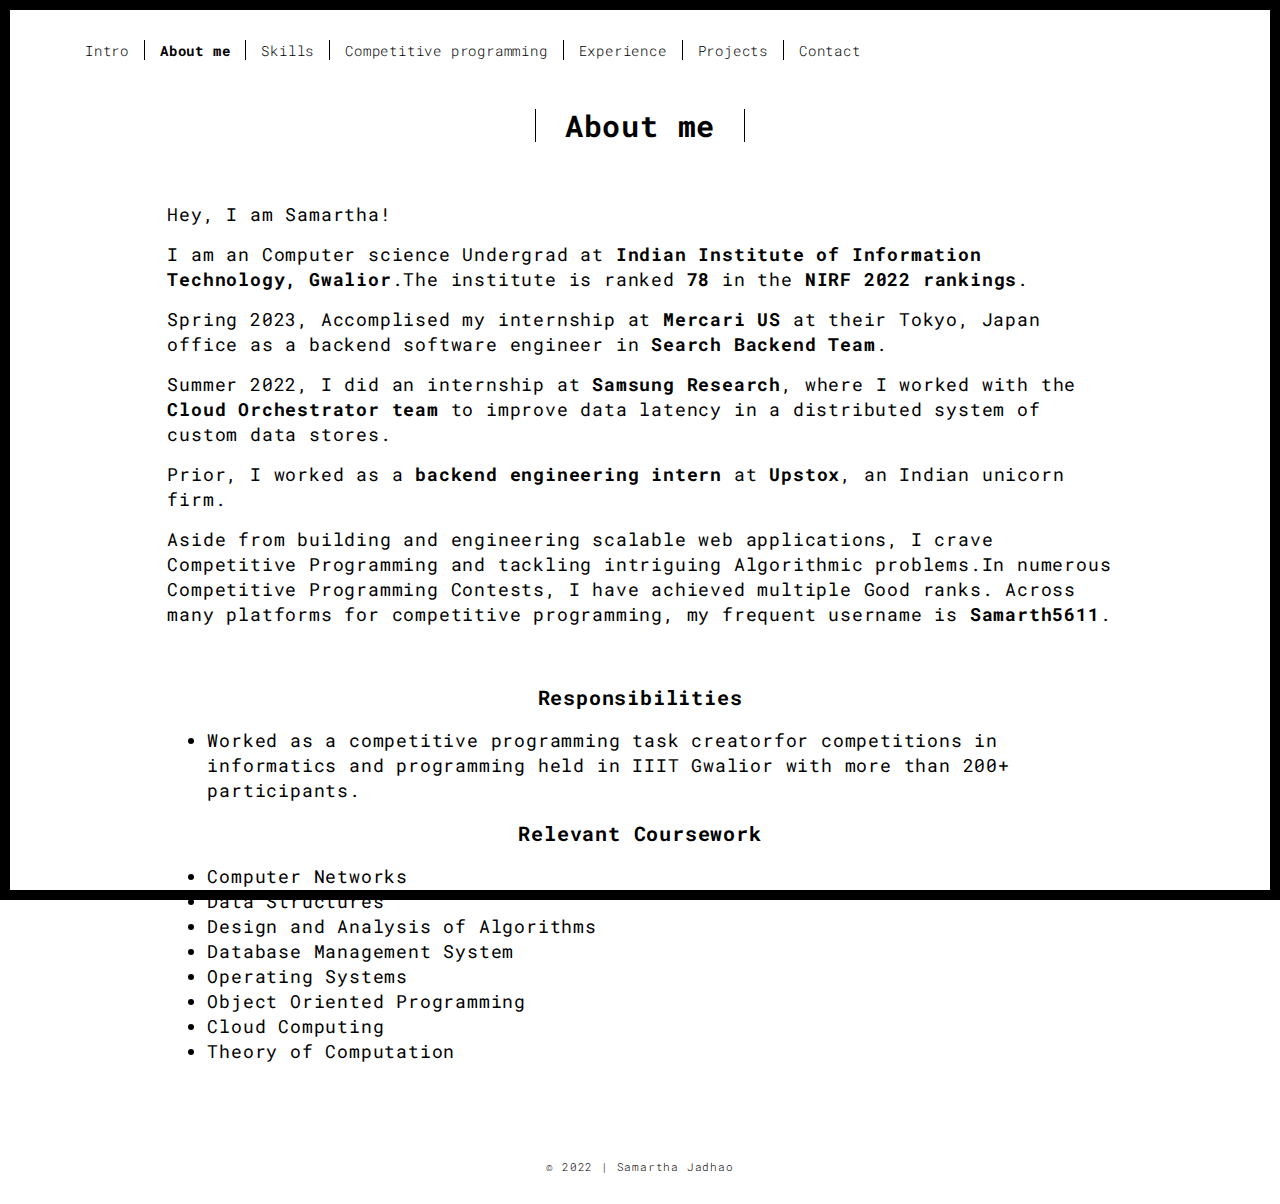
==== about.html @ 67b8d2df "removed CNAME" ====
<!DOCTYPE html>
<html lang="en">

<head>
  <meta charset="UTF-8">
  <meta content="IE=edge" http-equiv="X-UA-Compatible">
  <meta content="width=device-width,initial-scale=1" name="viewport">
  <meta content="description" name="description">
  <meta name="google" content="notranslate" />
  <meta content="Mashup templates have been developped by Orson.io team" name="author">

  <!-- Disable tap highlight on IE -->
  <meta name="msapplication-tap-highlight" content="no">

  <link rel="apple-touch-icon" sizes="180x180" href="./assets/apple-icon-180x180.png">
  <link href="./assets/favicon.ico" rel="icon">

  <title>Samartha's Portfolio</title>
  <link rel="icon" href="https://api.iconify.design/mdi/alpha-s-box.svg">

  <link href="./main.3f6952e4.css" rel="stylesheet">
</head>

<body class="">
  <div id="site-border-left"></div>
  <div id="site-border-right"></div>
  <div id="site-border-top"></div>
  <div id="site-border-bottom"></div>
  <!-- Add your content of header -->
  <header>
    <nav class="navbar  navbar-fixed-top navbar-default">
      <div class="container">
        <button type="button" class="navbar-toggle collapsed" data-toggle="collapse" data-target="#navbar-collapse"
          aria-expanded="false">
          <span class="sr-only">Toggle navigation</span>
          <span class="icon-bar"></span>
          <span class="icon-bar"></span>
          <span class="icon-bar"></span>
        </button>

        <div class="collapse navbar-collapse" id="navbar-collapse">
          <ul class="nav navbar-nav ">
            <li><a href="./index.html" title="">Intro</a></li>
            <li><a href="./about.html" title="">About me</a></li>
            <li><a href="./skills.html" title="">Skills</a></li>
            <li><a href="./achievement.html" title="">Competitive programming</a></li>
            <li><a href="./works.html" title="">Experience</a></li>
            <li><a href="./Projects.html" title="">Projects</a></li>
            <li><a href="./contact.html" title=""> Contact</a></li>
          </ul>
        </div>
      </div>
    </nav>
  </header>

  <div class="section-container">
    <div class="container">
      <div class="row">
        <div class="col-xs-12">
          <div class="section-container-spacer text-center">
            <h1 class="h2">About me</h1>
          </div>

          <div class="row">
            <div class="col-md-10 col-md-offset-1">
              <!-- <div class="row"> -->
              <!-- <div class="col-xs-12 col-md-6"> -->
              <p class="about-content">Hey, I am Samartha!</p>

              <p class="about-content">I am an Computer science Undergrad at <strong><a
                    href="https://www.iiitm.ac.in/index.php/en/">Indian Institute of Information
                    Technology, Gwalior</a></strong>.The
                institute is ranked <strong>78</strong> in the <strong><a
                    href="https://www.nirfindia.org/2022/EngineeringRanking.html">NIRF 2022 rankings</a></strong>.</p>


              <p class="about-content">Spring 2023, Accomplised my internship at <strong><a
                    href="https://www.mercari.com/" title="">Mercari US</a></strong> at their Tokyo, Japan office
                as a backend software engineer in <strong>Search Backend Team</strong>.</p>

              <p class="about-content">Summer 2022, I did an internship at <strong><a
                    href="https://research.samsung.com/" title="">Samsung Research</a></strong>,
                where I worked with the <strong>Cloud Orchestrator team</strong> to improve data latency in a
                distributed system of custom data
                stores.</p>

              <p class="about-content">
                Prior, I worked as a <strong>backend engineering intern</strong> at <strong><a
                    href="https://upstox.com/">Upstox</a></strong>, an Indian unicorn firm.
              </p>

              <p class="about-content">Aside from building and engineering scalable web applications, I crave
                Competitive Programming and tackling intriguing
                Algorithmic problems.In numerous Competitive Programming Contests, I have achieved multiple Good
                ranks.
                Across many platforms for competitive
                programming, my frequent username is <strong>Samarth5611</strong>.</p>

              <!-- <p class="about-content">I actually love reading <strong><a
                    href="https://myanimelist.net/profile/samarth5611">Manga</a></strong> and watching
                <strong><a href="https://myanimelist.net/profile/samarth5611">Anime</a></strong> in my free time!
              </p> -->
              <br>
              <h3 class="courses">Responsibilities</h3>
              <ul class="about-content">
                <li>Worked as a competitive
                  programming task creatorfor
                  competitions in informatics and
                  programming held in IIIT Gwalior
                  with more than 200+ participants.</li>
              </ul>

              <h3 class="courses">Relevant Coursework</h3>
              <ul class="about-content">
                <li>Computer Networks</li>
                <li>Data Structures</li>
                <li>Design and Analysis of Algorithms</li>
                <li>Database Management System</li>
                <li>Operating Systems</li>
                <li>Object Oriented Programming</li>
                <li>Cloud Computing</li>
                <li>Theory of Computation</li>
              </ul>
            </div>
          </div>
        </div>


      </div>
    </div>
  </div>
  </div>


  <footer class="footer-container text-center">
    <div class="container">
      <div class="row">
        <div class="col-xs-12">
          <p>© 2022 | Samartha Jadhao
        </div>
      </div>
    </div>
  </footer>

  <script>
    document.addEventListener("DOMContentLoaded", function (event) {
      navActivePage();
    });
  </script>

  <!-- Google Analytics: change UA-XXXXX-X to be your site's ID 

<script>
  (function (i, s, o, g, r, a, m) {
    i['GoogleAnalyticsObject'] = r; i[r] = i[r] || function () {
      (i[r].q = i[r].q || []).push(arguments)
    }, i[r].l = 1 * new Date(); a = s.createElement(o),
      m = s.getElementsByTagName(o)[0]; a.async = 1; a.src = g; m.parentNode.insertBefore(a, m)
  })(window, document, 'script', '//www.google-analytics.com/analytics.js', 'ga');
  ga('create', 'UA-XXXXX-X', 'auto');
  ga('send', 'pageview');
</script>

-->
  <script type="text/javascript" src="./main.70a66962.js"></script>
</body>

</html>
---- main.3f6952e4.css ----
@import url(https://fonts.googleapis.com/css?family=Roboto:900|Roboto+Mono:300,400,700);
@import url(https://maxcdn.bootstrapcdn.com/font-awesome/4.7.0/css/font-awesome.min.css);
@import url('https://fonts.googleapis.com/css2?family=Roboto+Condensed&display=swap');
@import url('https://fonts.googleapis.com/css2?family=Arvo&display=swap');
@import url('https://fonts.googleapis.com/css2?family=Cormorant+Garamond:wght@700&display=swap');
@import url('https://fonts.googleapis.com/css2?family=Bungee&display=swap');
@import url('https://fonts.googleapis.com/css2?family=Special+Elite&display=swap');
@import url('https://fonts.googleapis.com/css2?family=Playfair+Display&display=swap');

/*!
 * Bootstrap v3.3.7 (http://getbootstrap.com)
 * Copyright 2011-2016 Twitter, Inc.
 * Licensed under MIT (https://github.com/twbs/bootstrap/blob/master/LICENSE)
 */
/*! normalize.css v3.0.3 | MIT License | github.com/necolas/normalize.css */
html {
        font-family: sans-serif;
        -ms-text-size-adjust: 100%;
        -webkit-text-size-adjust: 100%
}

.courses {
        text-align: center;
}

#super {
        vertical-align: super;
        font-size: medium;
}

.competitive_programming_bullet_points {
        font-size: large;
        font-weight: 400;
        align-content: center;
        line-height: 1.2;
}

.competitive_programming_icons {
        text-align: center;
        font-size: 120%;
        font-weight: 500;
}


body {
        margin: 0
}

h3.competitive_programming {
        align-content: center;
        text-align: center;
        font-size: 300%;
        margin: 0%;
}

.quote {
        font-size: 300%;
        line-height: 1.2;
        font-family: 'Playfair Display', serif;
        text-align: center;
        margin-top: 5%;
        margin-bottom: 5%;
        margin-right: 1%;
        margin-left: 1%;
}

article,
aside,
details,
figcaption,
figure,
footer,
header,
hgroup,
main,
menu,
nav,
section,
summary {
        display: block
}

audio,
canvas,
progress,
video {
        display: inline-block;
        vertical-align: baseline
}

#lab_social_icon_footer {
        padding: 40px 0;
        width: 100%;
        height: max-content;
}

#lab_social_icon_footer a {
        color: black;
}

#lab_social_icon_footer .social:hover {
        -webkit-transform: scale(1.1);
        -moz-transform: scale(1.1);
        -o-transform: scale(1.1);
}

#lab_social_icon_footer .social {
        -webkit-transform: scale(0.8);
        /* Browser Variations: */

        -moz-transform: scale(0.8);
        -o-transform: scale(0.8);
        -webkit-transition-duration: 0.5s;
        -moz-transition-duration: 0.5s;
        -o-transition-duration: 0.5s;
}

/*
    Multicoloured Hover Variations
*/

/* #lab_social_icon_footer #social-fb:hover {
        color: #3B5998;
}

#lab_social_icon_footer #social-tw:hover {
        color: #4099FF;
}

#lab_social_icon_footer #social-gp:hover {
        color: #d34836;
}

#lab_social_icon_footer #social-em:hover {
        color: #f39c12;
} */

audio:not([controls]) {
        display: none;
        height: 0
}

[hidden],
template {
        display: none
}

a {
        background-color: transparent
}

a:active,
a:hover {
        outline: 0
}

abbr[title] {
        border-bottom: 1px dotted
}

b,
strong {
        font-weight: 700
}

dfn {
        font-style: italic
}

h1 {
        font-size: 2em;
        margin: .67em 0
}

mark {
        background: #ff0;
        color: #000
}

small {
        font-size: 80%
}

sub,
sup {
        font-size: 75%;
        line-height: 0;
        position: relative;
        vertical-align: baseline
}

sup {
        top: -.5em
}

sub {
        bottom: -.25em
}

img {
        border: 0
}

svg:not(:root) {
        overflow: hidden
}

figure {
        margin: 1em 40px
}

hr {
        box-sizing: content-box;
        height: 0
}

pre {
        overflow: auto
}

code,
kbd,
pre,
samp {
        font-family: monospace, monospace;
        font-size: 1em
}

button,
input,
optgroup,
select,
textarea {
        color: inherit;
        font: inherit;
        margin: 0
}

button {
        overflow: visible
}

button,
select {
        text-transform: none
}

button,
html input[type=button],
input[type=reset],
input[type=submit] {
        -webkit-appearance: button;
        cursor: pointer
}

button[disabled],
html input[disabled] {
        cursor: default
}

button::-moz-focus-inner,
input::-moz-focus-inner {
        border: 0;
        padding: 0
}

input {
        line-height: normal
}

input[type=checkbox],
input[type=radio] {
        box-sizing: border-box;
        padding: 0
}

input[type=number]::-webkit-inner-spin-button,
input[type=number]::-webkit-outer-spin-button {
        height: auto
}

input[type=search] {
        -webkit-appearance: textfield;
        box-sizing: content-box
}

input[type=search]::-webkit-search-cancel-button,
input[type=search]::-webkit-search-decoration {
        -webkit-appearance: none
}

fieldset {
        border: 1px solid silver;
        margin: 0 2px;
        padding: .35em .625em .75em
}

textarea {
        overflow: auto
}

optgroup {
        font-weight: 700
}

table {
        border-collapse: collapse;
        border-spacing: 0
}

td,
th {
        padding: 0
}

/*! Source: https://github.com/h5bp/html5-boilerplate/blob/master/src/css/main.css */
@media print {

        *,
        :after,
        :before {
                background: transparent !important;
                color: #000 !important;
                box-shadow: none !important;
                text-shadow: none !important
        }

        a,
        a:visited {
                text-decoration: underline
        }

        a[href]:after {
                content: " (" attr(href) ")"
        }

        abbr[title]:after {
                content: " (" attr(title) ")"
        }

        a[href^="#"]:after,
        a[href^="javascript:"]:after {
                content: ""
        }

        blockquote,
        pre {
                border: 1px solid #999;
                page-break-inside: avoid
        }

        thead {
                display: table-header-group
        }

        img,
        tr {
                page-break-inside: avoid
        }

        img {
                max-width: 100% !important
        }

        h2,
        h3,
        p {
                orphans: 3;
                widows: 3
        }

        h2,
        h3 {
                page-break-after: avoid
        }

        .navbar {
                display: none
        }

        .btn>.caret,
        .dropup>.btn>.caret {
                border-top-color: #000 !important
        }

        .label {
                border: 1px solid #000
        }

        .table {
                border-collapse: collapse !important
        }

        .table td,
        .table th {
                background-color: #fff !important
        }

        .table-bordered td,
        .table-bordered th {
                border: 1px solid #ddd !important
        }
}

*,
:after,
:before {
        -webkit-box-sizing: border-box;
        -moz-box-sizing: border-box;
        box-sizing: border-box
}

html {
        font-size: 10px;
        -webkit-tap-highlight-color: transparent
}

body {
        font-family: Roboto Mono, Helvetica, Arial, sans-serif;
        font-size: 11px;
        line-height: 1.78;
        color: #000;
        background-color: #fff
}

button,
input,
select,
textarea {
        font-family: inherit;
        font-size: inherit;
        line-height: inherit
}

a {
        color: #001aff;
        text-decoration: none
}

a:focus,
a:hover {
        color: #0012b3;
        text-decoration: underline
}

a:focus {
        outline: 5px auto -webkit-focus-ring-color;
        outline-offset: -2px
}

figure {
        margin: 0
}

img {
        vertical-align: middle
}

.img-responsive {
        display: block;
        max-width: 100%;
        height: auto
}

.img-rounded {
        border-radius: 0
}

.img-thumbnail {
        padding: 4px;
        line-height: 1.78;
        background-color: #fff;
        border: 1px solid #ddd;
        border-radius: 0;
        -webkit-transition: all .2s ease-in-out;
        -o-transition: all .2s ease-in-out;
        transition: all .2s ease-in-out;
        display: inline-block;
        max-width: 100%;
        height: auto
}

.img-circle {
        border-radius: 50%
}

hr {
        margin-top: 19px;
        margin-bottom: 19px;
        border: 0;
        border-top: 1px solid #eee
}

.sr-only {
        position: absolute;
        width: 1px;
        height: 1px;
        margin: -1px;
        padding: 0;
        overflow: hidden;
        clip: rect(0, 0, 0, 0);
        border: 0
}

.sr-only-focusable:active,
.sr-only-focusable:focus {
        position: static;
        width: auto;
        height: auto;
        margin: 0;
        overflow: visible;
        clip: auto
}

[role=button] {
        cursor: pointer
}

.h1,
.h2,
.h3,
.h4,
.h5,
.h6,
h1,
h2,
h3,
h4,
h5,
h6 {
        font-family: Roboto Mono, Helvetica, Arial, sans-serif;
        font-weight: 700;
        line-height: 1.1;
        color: #000
}



.h1 .small,
.h1 small,
.h2 .small,
.h2 small,
.h3 .small,
.h3 small,
.h4 .small,
.h4 small,
.h5 .small,
.h5 small,
.h6 .small,
.h6 small,
h1 .small,
h1 small,
h2 .small,
h2 small,
h3 .small,
h3 small,
h4 .small,
h4 small,
h5 .small,
h5 small,
h6 .small,
h6 small {
        font-weight: 400;
        line-height: 1;
        color: #777
}

.h1,
.h2,
.h3,
h1,
h2,
h3 {
        margin-top: 19px;
        margin-bottom: 9.5px
}

.h1 .small,
.h1 small,
.h2 .small,
.h2 small,
.h3 .small,
.h3 small,
h1 .small,
h1 small,
h2 .small,
h2 small,
h3 .small,
h3 small {
        font-size: 65%
}

.h4,
.h5,
.h6,
h4,
h5,
h6 {
        margin-top: 9.5px;
        margin-bottom: 9.5px
}

.h4 .small,
.h4 small,
.h5 .small,
.h5 small,
.h6 .small,
.h6 small,
h4 .small,
h4 small,
h5 .small,
h5 small,
h6 .small,
h6 small {
        font-size: 75%
}

.h1,
h1 {
        font-size: 70px
}

.h2,
h2 {
        font-size: 30px
}

.h3,
h3 {
        font-size: 20px
}

.h4,
.h5,
h4,
h5 {
        font-size: 11px
}

.h6,
h6 {
        font-size: 10px
}

p {
        margin: 0 0 9.5px
}

.lead {
        margin-bottom: 19px;
        font-size: 12px;
        font-weight: 300;
        line-height: 1.4
}

@media (min-width:768px) {
        .lead {
                font-size: 16.5px
        }
}

.small,
small {
        font-size: 90%
}

.mark,
mark {
        background-color: #fcf8e3;
        padding: .2em
}

.text-left {
        text-align: left
}

.text-right {
        text-align: right
}

.text-center {
        text-align: center
}

.text-justify {
        text-align: justify
}

.text-nowrap {
        white-space: nowrap
}

.text-lowercase {
        text-transform: lowercase
}

.initialism,
.text-uppercase {
        text-transform: uppercase
}

.text-capitalize {
        text-transform: capitalize
}

.text-muted {
        color: #777
}

.text-primary {
        color: #001aff
}

a.text-primary:focus,
a.text-primary:hover {
        color: #0015cc
}

.text-success {
        color: #fff
}

a.text-success:focus,
a.text-success:hover {
        color: #e6e6e6
}

.text-info {
        color: #31708f
}

a.text-info:focus,
a.text-info:hover {
        color: #245269
}

.text-warning {
        color: #8a6d3b
}

a.text-warning:focus,
a.text-warning:hover {
        color: #66512c
}

.text-danger {
        color: #fff
}

a.text-danger:focus,
a.text-danger:hover {
        color: #e6e6e6
}

.bg-primary {
        color: #fff;
        background-color: #001aff
}

a.bg-primary:focus,
a.bg-primary:hover {
        background-color: #0015cc
}

.bg-success,
a.bg-success:focus,
a.bg-success:hover {
        background-color: #000
}

.bg-info {
        background-color: #d9edf7
}

a.bg-info:focus,
a.bg-info:hover {
        background-color: #afd9ee
}

.bg-warning {
        background-color: #fcf8e3
}

a.bg-warning:focus,
a.bg-warning:hover {
        background-color: #f7ecb5
}

.bg-danger {
        background-color: red
}

a.bg-danger:focus,
a.bg-danger:hover {
        background-color: #c00
}

.page-header {
        padding-bottom: 8.5px;
        margin: 38px 0 19px;
        border-bottom: 1px solid #eee
}

ol,
ul {
        margin-top: 0;
        margin-bottom: 9.5px
}

ol ol,
ol ul,
ul ol,
ul ul {
        margin-bottom: 0
}

.list-inline,
.list-unstyled {
        padding-left: 0;
        list-style: none
}

.list-inline {
        margin-left: -5px
}

.list-inline>li {
        display: inline-block;
        padding-left: 5px;
        padding-right: 5px
}

dl {
        margin-top: 0;
        margin-bottom: 19px
}

dd,
dt {
        line-height: 1.78
}

dt {
        font-weight: 700
}

dd {
        margin-left: 0
}

.dl-horizontal dd:after,
.dl-horizontal dd:before {
        content: " ";
        display: table
}

.dl-horizontal dd:after {
        clear: both
}

@media (min-width:768px) {
        .dl-horizontal dt {
                float: left;
                width: 160px;
                clear: left;
                text-align: right;
                overflow: hidden;
                text-overflow: ellipsis;
                white-space: nowrap
        }

        .dl-horizontal dd {
                margin-left: 180px
        }
}

abbr[data-original-title],
abbr[title] {
        cursor: help;
        border-bottom: 1px dotted #777
}

.initialism {
        font-size: 90%
}

blockquote {
        padding: 9.5px 19px;
        margin: 0 0 19px;
        font-size: 13.75px;
        border-left: 5px solid #eee
}

blockquote ol:last-child,
blockquote p:last-child,
blockquote ul:last-child {
        margin-bottom: 0
}

blockquote .small,
blockquote footer,
blockquote small {
        display: block;
        font-size: 80%;
        line-height: 1.78;
        color: #777
}

blockquote .small:before,
blockquote footer:before,
blockquote small:before {
        content: "\2014   \A0"
}

.blockquote-reverse,
blockquote.pull-right {
        padding-right: 15px;
        padding-left: 0;
        border-right: 5px solid #eee;
        border-left: 0;
        text-align: right
}

.blockquote-reverse .small:before,
.blockquote-reverse footer:before,
.blockquote-reverse small:before,
blockquote.pull-right .small:before,
blockquote.pull-right footer:before,
blockquote.pull-right small:before {
        content: ""
}

.blockquote-reverse .small:after,
.blockquote-reverse footer:after,
.blockquote-reverse small:after,
blockquote.pull-right .small:after,
blockquote.pull-right footer:after,
blockquote.pull-right small:after {
        content: "\A0   \2014"
}

address {
        margin-bottom: 19px;
        font-style: normal;
        line-height: 1.78
}

code,
kbd,
pre,
samp {
        font-family: Menlo, Monaco, Consolas, Courier New, monospace
}

code {
        color: #c7254e;
        background-color: #f9f2f4
}

code,
kbd {
        padding: 2px 4px;
        font-size: 90%;
        border-radius: 0
}

kbd {
        color: #fff;
        background-color: #333;
        box-shadow: inset 0 -1px 0 rgba(0, 0, 0, .25)
}

kbd kbd {
        padding: 0;
        font-size: 100%;
        font-weight: 700;
        box-shadow: none
}

pre {
        display: block;
        padding: 9px;
        margin: 0 0 9.5px;
        font-size: 10px;
        line-height: 1.78;
        word-break: break-all;
        word-wrap: break-word;
        color: #333;
        background-color: #f5f5f5;
        border: 1px solid #ccc;
        border-radius: 0
}

pre code {
        padding: 0;
        font-size: inherit;
        color: inherit;
        white-space: pre-wrap;
        background-color: transparent;
        border-radius: 0
}

.pre-scrollable {
        max-height: 340px;
        overflow-y: scroll
}

.container {
        margin-right: auto;
        margin-left: auto;
        padding-left: 15px;
        padding-right: 15px
}

.container:after,
.container:before {
        content: " ";
        display: table
}

.container:after {
        clear: both
}

@media (min-width:768px) {
        .container {
                width: 750px
        }
}

@media (min-width:992px) {
        .container {
                width: 970px
        }
}

@media (min-width:1200px) {
        .container {
                width: 1170px
        }
}

.container-fluid {
        margin-right: auto;
        margin-left: auto;
        padding-left: 15px;
        padding-right: 15px
}

.container-fluid:after,
.container-fluid:before {
        content: " ";
        display: table
}

.container-fluid:after {
        clear: both
}

a {
        color: inherit;
        text-decoration: none;
}

a:hover {
        color: inherit;
        text-decoration: underline;
        cursor: pointer;
}

.row {
        margin-left: -15px;
        margin-right: -15px
}

.row:after,
.row:before {
        content: " ";
        display: table
}

.row:after {
        clear: both
}

.col-lg-1,
.col-lg-2,
.col-lg-3,
.col-lg-4,
.col-lg-5,
.col-lg-6,
.col-lg-7,
.col-lg-8,
.col-lg-9,
.col-lg-10,
.col-lg-11,
.col-lg-12,
.col-md-1,
.col-md-2,
.col-md-3,
.col-md-4,
.col-md-5,
.col-md-6,
.col-md-7,
.col-md-8,
.col-md-9,
.col-md-10,
.col-md-11,
.col-md-12,
.col-sm-1,
.col-sm-2,
.col-sm-3,
.col-sm-4,
.col-sm-5,
.col-sm-6,
.col-sm-7,
.col-sm-8,
.col-sm-9,
.col-sm-10,
.col-sm-11,
.col-sm-12,
.col-xs-1,
.col-xs-2,
.col-xs-3,
.col-xs-4,
.col-xs-5,
.col-xs-6,
.col-xs-7,
.col-xs-8,
.col-xs-9,
.col-xs-10,
.col-xs-11,
.col-xs-12 {
        position: relative;
        min-height: 1px;
        padding-left: 15px;
        padding-right: 15px
}

.col-xs-1,
.col-xs-2,
.col-xs-3,
.col-xs-4,
.col-xs-5,
.col-xs-6,
.col-xs-7,
.col-xs-8,
.col-xs-9,
.col-xs-10,
.col-xs-11,
.col-xs-12 {
        float: left
}

.col-xs-1 {
        width: 8.33333%
}

.col-xs-2 {
        width: 16.66667%
}

.col-xs-3 {
        width: 25%
}

.col-xs-4 {
        width: 33.33333%
}

.col-xs-5 {
        width: 41.66667%
}

.col-xs-6 {
        width: 50%
}

.col-xs-7 {
        width: 58.33333%
}

.col-xs-8 {
        width: 66.66667%
}

.col-xs-9 {
        width: 75%
}

.col-xs-10 {
        width: 83.33333%
}

.col-xs-11 {
        width: 91.66667%
}

.col-xs-12 {
        width: 100%
}

.col-xs-pull-0 {
        right: auto
}

.col-xs-pull-1 {
        right: 8.33333%
}

.col-xs-pull-2 {
        right: 16.66667%
}

.col-xs-pull-3 {
        right: 25%
}

.col-xs-pull-4 {
        right: 33.33333%
}

.col-xs-pull-5 {
        right: 41.66667%
}

.col-xs-pull-6 {
        right: 50%
}

.col-xs-pull-7 {
        right: 58.33333%
}

.col-xs-pull-8 {
        right: 66.66667%
}

.col-xs-pull-9 {
        right: 75%
}

.col-xs-pull-10 {
        right: 83.33333%
}

.col-xs-pull-11 {
        right: 91.66667%
}

.col-xs-pull-12 {
        right: 100%
}

.col-xs-push-0 {
        left: auto
}

.col-xs-push-1 {
        left: 8.33333%
}

.col-xs-push-2 {
        left: 16.66667%
}

.col-xs-push-3 {
        left: 25%
}

.col-xs-push-4 {
        left: 33.33333%
}

.col-xs-push-5 {
        left: 41.66667%
}

.col-xs-push-6 {
        left: 50%
}

.col-xs-push-7 {
        left: 58.33333%
}

.col-xs-push-8 {
        left: 66.66667%
}

.col-xs-push-9 {
        left: 75%
}

.col-xs-push-10 {
        left: 83.33333%
}

.col-xs-push-11 {
        left: 91.66667%
}

.col-xs-push-12 {
        left: 100%
}

.col-xs-offset-0 {
        margin-left: 0
}

.col-xs-offset-1 {
        margin-left: 8.33333%
}

.col-xs-offset-2 {
        margin-left: 16.66667%
}

.col-xs-offset-3 {
        margin-left: 25%
}

.col-xs-offset-4 {
        margin-left: 33.33333%
}

.col-xs-offset-5 {
        margin-left: 41.66667%
}

.col-xs-offset-6 {
        margin-left: 50%
}

.col-xs-offset-7 {
        margin-left: 58.33333%
}

.col-xs-offset-8 {
        margin-left: 66.66667%
}

.col-xs-offset-9 {
        margin-left: 75%
}

.col-xs-offset-10 {
        margin-left: 83.33333%
}

.col-xs-offset-11 {
        margin-left: 91.66667%
}

.col-xs-offset-12 {
        margin-left: 100%
}

@media (min-width:768px) {

        .col-sm-1,
        .col-sm-2,
        .col-sm-3,
        .col-sm-4,
        .col-sm-5,
        .col-sm-6,
        .col-sm-7,
        .col-sm-8,
        .col-sm-9,
        .col-sm-10,
        .col-sm-11,
        .col-sm-12 {
                float: left
        }

        .col-sm-1 {
                width: 8.33333%
        }

        .col-sm-2 {
                width: 16.66667%
        }

        .col-sm-3 {
                width: 25%
        }

        .col-sm-4 {
                width: 33.33333%
        }

        .col-sm-5 {
                width: 41.66667%
        }

        .col-sm-6 {
                width: 50%
        }

        .col-sm-7 {
                width: 58.33333%
        }

        .col-sm-8 {
                width: 66.66667%
        }

        .col-sm-9 {
                width: 75%
        }

        .col-sm-10 {
                width: 83.33333%
        }

        .col-sm-11 {
                width: 91.66667%
        }

        .col-sm-12 {
                width: 100%
        }

        .col-sm-pull-0 {
                right: auto
        }

        .col-sm-pull-1 {
                right: 8.33333%
        }

        .col-sm-pull-2 {
                right: 16.66667%
        }

        .col-sm-pull-3 {
                right: 25%
        }

        .col-sm-pull-4 {
                right: 33.33333%
        }

        .col-sm-pull-5 {
                right: 41.66667%
        }

        .col-sm-pull-6 {
                right: 50%
        }

        .col-sm-pull-7 {
                right: 58.33333%
        }

        .col-sm-pull-8 {
                right: 66.66667%
        }

        .col-sm-pull-9 {
                right: 75%
        }

        .col-sm-pull-10 {
                right: 83.33333%
        }

        .col-sm-pull-11 {
                right: 91.66667%
        }

        .col-sm-pull-12 {
                right: 100%
        }

        .col-sm-push-0 {
                left: auto
        }

        .col-sm-push-1 {
                left: 8.33333%
        }

        .col-sm-push-2 {
                left: 16.66667%
        }

        .col-sm-push-3 {
                left: 25%
        }

        .col-sm-push-4 {
                left: 33.33333%
        }

        .col-sm-push-5 {
                left: 41.66667%
        }

        .col-sm-push-6 {
                left: 50%
        }

        .col-sm-push-7 {
                left: 58.33333%
        }

        .col-sm-push-8 {
                left: 66.66667%
        }

        .col-sm-push-9 {
                left: 75%
        }

        .col-sm-push-10 {
                left: 83.33333%
        }

        .col-sm-push-11 {
                left: 91.66667%
        }

        .col-sm-push-12 {
                left: 100%
        }

        .col-sm-offset-0 {
                margin-left: 0
        }

        .col-sm-offset-1 {
                margin-left: 8.33333%
        }

        .col-sm-offset-2 {
                margin-left: 16.66667%
        }

        .col-sm-offset-3 {
                margin-left: 25%
        }

        .col-sm-offset-4 {
                margin-left: 33.33333%
        }

        .col-sm-offset-5 {
                margin-left: 41.66667%
        }

        .col-sm-offset-6 {
                margin-left: 50%
        }

        .col-sm-offset-7 {
                margin-left: 58.33333%
        }

        .col-sm-offset-8 {
                margin-left: 66.66667%
        }

        .col-sm-offset-9 {
                margin-left: 75%
        }

        .col-sm-offset-10 {
                margin-left: 83.33333%
        }

        .col-sm-offset-11 {
                margin-left: 91.66667%
        }

        .col-sm-offset-12 {
                margin-left: 100%
        }
}

@media (min-width:992px) {

        .col-md-1,
        .col-md-2,
        .col-md-3,
        .col-md-4,
        .col-md-5,
        .col-md-6,
        .col-md-7,
        .col-md-8,
        .col-md-9,
        .col-md-10,
        .col-md-11,
        .col-md-12 {
                float: left
        }

        .col-md-1 {
                width: 8.33333%
        }

        .col-md-2 {
                width: 16.66667%
        }

        .col-md-3 {
                width: 25%
        }

        .col-md-4 {
                width: 33.33333%
        }

        .col-md-5 {
                width: 41.66667%
        }

        .col-md-6 {
                width: 50%
        }

        .col-md-7 {
                width: 58.33333%
        }

        .col-md-8 {
                width: 66.66667%
        }

        .col-md-9 {
                width: 75%
        }

        .col-md-10 {
                width: 83.33333%
        }

        .col-md-11 {
                width: 91.66667%
        }

        .col-md-12 {
                width: 100%
        }

        .col-md-pull-0 {
                right: auto
        }

        .col-md-pull-1 {
                right: 8.33333%
        }

        .col-md-pull-2 {
                right: 16.66667%
        }

        .col-md-pull-3 {
                right: 25%
        }

        .col-md-pull-4 {
                right: 33.33333%
        }

        .col-md-pull-5 {
                right: 41.66667%
        }

        .col-md-pull-6 {
                right: 50%
        }

        .col-md-pull-7 {
                right: 58.33333%
        }

        .col-md-pull-8 {
                right: 66.66667%
        }

        .col-md-pull-9 {
                right: 75%
        }

        .col-md-pull-10 {
                right: 83.33333%
        }

        .col-md-pull-11 {
                right: 91.66667%
        }

        .col-md-pull-12 {
                right: 100%
        }

        .col-md-push-0 {
                left: auto
        }

        .col-md-push-1 {
                left: 8.33333%
        }

        .col-md-push-2 {
                left: 16.66667%
        }

        .col-md-push-3 {
                left: 25%
        }

        .col-md-push-4 {
                left: 33.33333%
        }

        .col-md-push-5 {
                left: 41.66667%
        }

        .col-md-push-6 {
                left: 50%
        }

        .col-md-push-7 {
                left: 58.33333%
        }

        .col-md-push-8 {
                left: 66.66667%
        }

        .col-md-push-9 {
                left: 75%
        }

        .col-md-push-10 {
                left: 83.33333%
        }

        .col-md-push-11 {
                left: 91.66667%
        }

        .col-md-push-12 {
                left: 100%
        }

        .col-md-offset-0 {
                margin-left: 0
        }

        .col-md-offset-1 {
                margin-left: 8.33333%
        }

        .col-md-offset-2 {
                margin-left: 16.66667%
        }

        .col-md-offset-3 {
                margin-left: 25%
        }

        .col-md-offset-4 {
                margin-left: 33.33333%
        }

        .col-md-offset-5 {
                margin-left: 41.66667%
        }

        .col-md-offset-6 {
                margin-left: 50%
        }

        .col-md-offset-7 {
                margin-left: 58.33333%
        }

        .col-md-offset-8 {
                margin-left: 66.66667%
        }

        .col-md-offset-9 {
                margin-left: 75%
        }

        .col-md-offset-10 {
                margin-left: 83.33333%
        }

        .col-md-offset-11 {
                margin-left: 91.66667%
        }

        .col-md-offset-12 {
                margin-left: 100%
        }
}

@media (min-width:1200px) {

        .col-lg-1,
        .col-lg-2,
        .col-lg-3,
        .col-lg-4,
        .col-lg-5,
        .col-lg-6,
        .col-lg-7,
        .col-lg-8,
        .col-lg-9,
        .col-lg-10,
        .col-lg-11,
        .col-lg-12 {
                float: left
        }

        .col-lg-1 {
                width: 8.33333%
        }

        .col-lg-2 {
                width: 16.66667%
        }

        .col-lg-3 {
                width: 25%
        }

        .col-lg-4 {
                width: 33.33333%
        }

        .col-lg-5 {
                width: 41.66667%
        }

        .col-lg-6 {
                width: 50%
        }

        .col-lg-7 {
                width: 58.33333%
        }

        .col-lg-8 {
                width: 66.66667%
        }

        .col-lg-9 {
                width: 75%
        }

        .col-lg-10 {
                width: 83.33333%
        }

        .col-lg-11 {
                width: 91.66667%
        }

        .col-lg-12 {
                width: 100%
        }

        .col-lg-pull-0 {
                right: auto
        }

        .col-lg-pull-1 {
                right: 8.33333%
        }

        .col-lg-pull-2 {
                right: 16.66667%
        }

        .col-lg-pull-3 {
                right: 25%
        }

        .col-lg-pull-4 {
                right: 33.33333%
        }

        .col-lg-pull-5 {
                right: 41.66667%
        }

        .col-lg-pull-6 {
                right: 50%
        }

        .col-lg-pull-7 {
                right: 58.33333%
        }

        .col-lg-pull-8 {
                right: 66.66667%
        }

        .col-lg-pull-9 {
                right: 75%
        }

        .col-lg-pull-10 {
                right: 83.33333%
        }

        .col-lg-pull-11 {
                right: 91.66667%
        }

        .col-lg-pull-12 {
                right: 100%
        }

        .col-lg-push-0 {
                left: auto
        }

        .col-lg-push-1 {
                left: 8.33333%
        }

        .col-lg-push-2 {
                left: 16.66667%
        }

        .col-lg-push-3 {
                left: 25%
        }

        .col-lg-push-4 {
                left: 33.33333%
        }

        .col-lg-push-5 {
                left: 41.66667%
        }

        .col-lg-push-6 {
                left: 50%
        }

        .col-lg-push-7 {
                left: 58.33333%
        }

        .col-lg-push-8 {
                left: 66.66667%
        }

        .col-lg-push-9 {
                left: 75%
        }

        .col-lg-push-10 {
                left: 83.33333%
        }

        .col-lg-push-11 {
                left: 91.66667%
        }

        .col-lg-push-12 {
                left: 100%
        }

        .col-lg-offset-0 {
                margin-left: 0
        }

        .col-lg-offset-1 {
                margin-left: 8.33333%
        }

        .col-lg-offset-2 {
                margin-left: 16.66667%
        }

        .col-lg-offset-3 {
                margin-left: 25%
        }

        .col-lg-offset-4 {
                margin-left: 33.33333%
        }

        .col-lg-offset-5 {
                margin-left: 41.66667%
        }

        .col-lg-offset-6 {
                margin-left: 50%
        }

        .col-lg-offset-7 {
                margin-left: 58.33333%
        }

        .col-lg-offset-8 {
                margin-left: 66.66667%
        }

        .col-lg-offset-9 {
                margin-left: 75%
        }

        .col-lg-offset-10 {
                margin-left: 83.33333%
        }

        .col-lg-offset-11 {
                margin-left: 91.66667%
        }

        .col-lg-offset-12 {
                margin-left: 100%
        }
}

table {
        background-color: transparent
}

caption {
        padding-top: 8px;
        padding-bottom: 8px;
        color: #777
}

caption,
th {
        text-align: left
}

.table {
        width: 100%;
        max-width: 100%;
        margin-bottom: 19px
}

.table>tbody>tr>td,
.table>tbody>tr>th,
.table>tfoot>tr>td,
.table>tfoot>tr>th,
.table>thead>tr>td,
.table>thead>tr>th {
        padding: 8px;
        line-height: 1.78;
        vertical-align: top;
        border-top: 1px solid #ddd
}

.table>thead>tr>th {
        vertical-align: bottom;
        border-bottom: 2px solid #ddd
}

.table>caption+thead>tr:first-child>td,
.table>caption+thead>tr:first-child>th,
.table>colgroup+thead>tr:first-child>td,
.table>colgroup+thead>tr:first-child>th,
.table>thead:first-child>tr:first-child>td,
.table>thead:first-child>tr:first-child>th {
        border-top: 0
}

.table>tbody+tbody {
        border-top: 2px solid #ddd
}

.table .table {
        background-color: #fff
}

.table-condensed>tbody>tr>td,
.table-condensed>tbody>tr>th,
.table-condensed>tfoot>tr>td,
.table-condensed>tfoot>tr>th,
.table-condensed>thead>tr>td,
.table-condensed>thead>tr>th {
        padding: 5px
}

.table-bordered,
.table-bordered>tbody>tr>td,
.table-bordered>tbody>tr>th,
.table-bordered>tfoot>tr>td,
.table-bordered>tfoot>tr>th,
.table-bordered>thead>tr>td,
.table-bordered>thead>tr>th {
        border: 1px solid #ddd
}

.table-bordered>thead>tr>td,
.table-bordered>thead>tr>th {
        border-bottom-width: 2px
}

.table-striped>tbody>tr:nth-of-type(odd) {
        background-color: #f9f9f9
}

.table-hover>tbody>tr:hover {
        background-color: #f5f5f5
}

table col[class*=col-] {
        position: static;
        float: none;
        display: table-column
}

table td[class*=col-],
table th[class*=col-] {
        position: static;
        float: none;
        display: table-cell
}

.table>tbody>tr.active>td,
.table>tbody>tr.active>th,
.table>tbody>tr>td.active,
.table>tbody>tr>th.active,
.table>tfoot>tr.active>td,
.table>tfoot>tr.active>th,
.table>tfoot>tr>td.active,
.table>tfoot>tr>th.active,
.table>thead>tr.active>td,
.table>thead>tr.active>th,
.table>thead>tr>td.active,
.table>thead>tr>th.active {
        background-color: #f5f5f5
}

.table-hover>tbody>tr.active:hover>td,
.table-hover>tbody>tr.active:hover>th,
.table-hover>tbody>tr:hover>.active,
.table-hover>tbody>tr>td.active:hover,
.table-hover>tbody>tr>th.active:hover {
        background-color: #e8e8e8
}

.table-hover>tbody>tr.success:hover>td,
.table-hover>tbody>tr.success:hover>th,
.table-hover>tbody>tr:hover>.success,
.table-hover>tbody>tr>td.success:hover,
.table-hover>tbody>tr>th.success:hover,
.table>tbody>tr.success>td,
.table>tbody>tr.success>th,
.table>tbody>tr>td.success,
.table>tbody>tr>th.success,
.table>tfoot>tr.success>td,
.table>tfoot>tr.success>th,
.table>tfoot>tr>td.success,
.table>tfoot>tr>th.success,
.table>thead>tr.success>td,
.table>thead>tr.success>th,
.table>thead>tr>td.success,
.table>thead>tr>th.success {
        background-color: #000
}

.table>tbody>tr.info>td,
.table>tbody>tr.info>th,
.table>tbody>tr>td.info,
.table>tbody>tr>th.info,
.table>tfoot>tr.info>td,
.table>tfoot>tr.info>th,
.table>tfoot>tr>td.info,
.table>tfoot>tr>th.info,
.table>thead>tr.info>td,
.table>thead>tr.info>th,
.table>thead>tr>td.info,
.table>thead>tr>th.info {
        background-color: #d9edf7
}

.table-hover>tbody>tr.info:hover>td,
.table-hover>tbody>tr.info:hover>th,
.table-hover>tbody>tr:hover>.info,
.table-hover>tbody>tr>td.info:hover,
.table-hover>tbody>tr>th.info:hover {
        background-color: #c4e3f3
}

.table>tbody>tr.warning>td,
.table>tbody>tr.warning>th,
.table>tbody>tr>td.warning,
.table>tbody>tr>th.warning,
.table>tfoot>tr.warning>td,
.table>tfoot>tr.warning>th,
.table>tfoot>tr>td.warning,
.table>tfoot>tr>th.warning,
.table>thead>tr.warning>td,
.table>thead>tr.warning>th,
.table>thead>tr>td.warning,
.table>thead>tr>th.warning {
        background-color: #fcf8e3
}

.table-hover>tbody>tr.warning:hover>td,
.table-hover>tbody>tr.warning:hover>th,
.table-hover>tbody>tr:hover>.warning,
.table-hover>tbody>tr>td.warning:hover,
.table-hover>tbody>tr>th.warning:hover {
        background-color: #faf2cc
}

.table>tbody>tr.danger>td,
.table>tbody>tr.danger>th,
.table>tbody>tr>td.danger,
.table>tbody>tr>th.danger,
.table>tfoot>tr.danger>td,
.table>tfoot>tr.danger>th,
.table>tfoot>tr>td.danger,
.table>tfoot>tr>th.danger,
.table>thead>tr.danger>td,
.table>thead>tr.danger>th,
.table>thead>tr>td.danger,
.table>thead>tr>th.danger {
        background-color: red
}

.table-hover>tbody>tr.danger:hover>td,
.table-hover>tbody>tr.danger:hover>th,
.table-hover>tbody>tr:hover>.danger,
.table-hover>tbody>tr>td.danger:hover,
.table-hover>tbody>tr>th.danger:hover {
        background-color: #e60000
}

.table-responsive {
        overflow-x: auto;
        min-height: .01%
}

@media screen and (max-width:767px) {
        .table-responsive {
                width: 100%;
                margin-bottom: 14.25px;
                overflow-y: hidden;
                -ms-overflow-style: -ms-autohiding-scrollbar;
                border: 1px solid #ddd
        }

        .table-responsive>.table {
                margin-bottom: 0
        }

        .table-responsive>.table>tbody>tr>td,
        .table-responsive>.table>tbody>tr>th,
        .table-responsive>.table>tfoot>tr>td,
        .table-responsive>.table>tfoot>tr>th,
        .table-responsive>.table>thead>tr>td,
        .table-responsive>.table>thead>tr>th {
                white-space: nowrap
        }

        .table-responsive>.table-bordered {
                border: 0
        }

        .table-responsive>.table-bordered>tbody>tr>td:first-child,
        .table-responsive>.table-bordered>tbody>tr>th:first-child,
        .table-responsive>.table-bordered>tfoot>tr>td:first-child,
        .table-responsive>.table-bordered>tfoot>tr>th:first-child,
        .table-responsive>.table-bordered>thead>tr>td:first-child,
        .table-responsive>.table-bordered>thead>tr>th:first-child {
                border-left: 0
        }

        .table-responsive>.table-bordered>tbody>tr>td:last-child,
        .table-responsive>.table-bordered>tbody>tr>th:last-child,
        .table-responsive>.table-bordered>tfoot>tr>td:last-child,
        .table-responsive>.table-bordered>tfoot>tr>th:last-child,
        .table-responsive>.table-bordered>thead>tr>td:last-child,
        .table-responsive>.table-bordered>thead>tr>th:last-child {
                border-right: 0
        }

        .table-responsive>.table-bordered>tbody>tr:last-child>td,
        .table-responsive>.table-bordered>tbody>tr:last-child>th,
        .table-responsive>.table-bordered>tfoot>tr:last-child>td,
        .table-responsive>.table-bordered>tfoot>tr:last-child>th {
                border-bottom: 0
        }
}

fieldset {
        margin: 0;
        min-width: 0
}

fieldset,
legend {
        padding: 0;
        border: 0
}

legend {
        display: block;
        width: 100%;
        margin-bottom: 19px;
        font-size: 16.5px;
        line-height: inherit;
        color: #333;
        border-bottom: 1px solid #e5e5e5
}

label {
        display: inline-block;
        max-width: 100%;
        margin-bottom: 5px;
        font-weight: 700
}

input[type=search] {
        -webkit-box-sizing: border-box;
        -moz-box-sizing: border-box;
        box-sizing: border-box
}

input[type=checkbox],
input[type=radio] {
        margin: 4px 0 0;
        margin-top: 1px\9;
        line-height: normal
}

input[type=file] {
        display: block
}

input[type=range] {
        display: block;
        width: 100%
}

select[multiple],
select[size] {
        height: auto
}

input[type=checkbox]:focus,
input[type=file]:focus,
input[type=radio]:focus {
        outline: 5px auto -webkit-focus-ring-color;
        outline-offset: -2px
}

output {
        padding-top: 9px
}

.form-control,
output {
        display: block;
        font-size: 11px;
        line-height: 1.78;
        color: #555
}

.form-control {
        width: 100%;
        height: 40px;
        padding: 8px 14px;
        background-color: #fff;
        background-image: none;
        border: 1px solid #000;
        border-radius: 0;
        -webkit-box-shadow: inset 0 1px 1px rgba(0, 0, 0, .075);
        box-shadow: inset 0 1px 1px rgba(0, 0, 0, .075);
        -webkit-transition: border-color .15s ease-in-out, box-shadow .15s ease-in-out;
        -o-transition: border-color ease-in-out .15s, box-shadow ease-in-out .15s;
        transition: border-color .15s ease-in-out, box-shadow .15s ease-in-out
}

.form-control:focus {
        border-color: #66afe9;
        -webkit-box-shadow: inset 0 1px 1px rgba(0, 0, 0, .075), 0 0 8px rgba(102, 175, 233, .6);
        box-shadow: inset 0 1px 1px rgba(0, 0, 0, .075), 0 0 8px rgba(102, 175, 233, .6)
}

.form-control::-moz-placeholder {
        color: #999;
        opacity: 1
}

.form-control:-ms-input-placeholder {
        color: #999
}

.form-control::-webkit-input-placeholder {
        color: #999
}

.form-control::-ms-expand {
        border: 0;
        background-color: transparent
}

.form-control[disabled],
.form-control[readonly],
fieldset[disabled] .form-control {
        background-color: #eee;
        opacity: 1
}

.form-control[disabled],
fieldset[disabled] .form-control {
        cursor: not-allowed
}

textarea.form-control {
        height: auto
}

input[type=search] {
        -webkit-appearance: none
}

@media screen and (-webkit-min-device-pixel-ratio:0) {

        input[type=date].form-control,
        input[type=datetime-local].form-control,
        input[type=month].form-control,
        input[type=time].form-control {
                line-height: 40px
        }

        .input-group-sm>.input-group-btn>input[type=date].btn,
        .input-group-sm>.input-group-btn>input[type=datetime-local].btn,
        .input-group-sm>.input-group-btn>input[type=month].btn,
        .input-group-sm>.input-group-btn>input[type=time].btn,
        .input-group-sm>input[type=date].form-control,
        .input-group-sm>input[type=date].input-group-addon,
        .input-group-sm>input[type=datetime-local].form-control,
        .input-group-sm>input[type=datetime-local].input-group-addon,
        .input-group-sm>input[type=month].form-control,
        .input-group-sm>input[type=month].input-group-addon,
        .input-group-sm>input[type=time].form-control,
        .input-group-sm>input[type=time].input-group-addon,
        .input-group-sm input[type=date],
        .input-group-sm input[type=datetime-local],
        .input-group-sm input[type=month],
        .input-group-sm input[type=time],
        input[type=date].input-sm,
        input[type=datetime-local].input-sm,
        input[type=month].input-sm,
        input[type=time].input-sm {
                line-height: 27px
        }

        .input-group-lg>.input-group-btn>input[type=date].btn,
        .input-group-lg>.input-group-btn>input[type=datetime-local].btn,
        .input-group-lg>.input-group-btn>input[type=month].btn,
        .input-group-lg>.input-group-btn>input[type=time].btn,
        .input-group-lg>input[type=date].form-control,
        .input-group-lg>input[type=date].input-group-addon,
        .input-group-lg>input[type=datetime-local].form-control,
        .input-group-lg>input[type=datetime-local].input-group-addon,
        .input-group-lg>input[type=month].form-control,
        .input-group-lg>input[type=month].input-group-addon,
        .input-group-lg>input[type=time].form-control,
        .input-group-lg>input[type=time].input-group-addon,
        .input-group-lg input[type=date],
        .input-group-lg input[type=datetime-local],
        .input-group-lg input[type=month],
        .input-group-lg input[type=time],
        input[type=date].input-lg,
        input[type=datetime-local].input-lg,
        input[type=month].input-lg,
        input[type=time].input-lg {
                line-height: 41px
        }
}

.form-group {
        margin-bottom: 15px
}

.checkbox,
.radio {
        position: relative;
        display: block;
        margin-top: 10px;
        margin-bottom: 10px
}

.checkbox label,
.radio label {
        min-height: 19px;
        padding-left: 20px;
        margin-bottom: 0;
        font-weight: 400;
        cursor: pointer
}

.checkbox-inline input[type=checkbox],
.checkbox input[type=checkbox],
.radio-inline input[type=radio],
.radio input[type=radio] {
        position: absolute;
        margin-left: -20px;
        margin-top: 4px\9
}

.checkbox+.checkbox,
.radio+.radio {
        margin-top: -5px
}

.checkbox-inline,
.radio-inline {
        position: relative;
        display: inline-block;
        padding-left: 20px;
        margin-bottom: 0;
        vertical-align: middle;
        font-weight: 400;
        cursor: pointer
}

.checkbox-inline+.checkbox-inline,
.radio-inline+.radio-inline {
        margin-top: 0;
        margin-left: 10px
}

.checkbox-inline.disabled,
.checkbox.disabled label,
.radio-inline.disabled,
.radio.disabled label,
fieldset[disabled] .checkbox-inline,
fieldset[disabled] .checkbox label,
fieldset[disabled] .radio-inline,
fieldset[disabled] .radio label,
fieldset[disabled] input[type=checkbox],
fieldset[disabled] input[type=radio],
input[type=checkbox].disabled,
input[type=checkbox][disabled],
input[type=radio].disabled,
input[type=radio][disabled] {
        cursor: not-allowed
}

.form-control-static {
        padding-top: 9px;
        padding-bottom: 9px;
        margin-bottom: 0;
        min-height: 30px
}

.form-control-static.input-lg,
.form-control-static.input-sm,
.input-group-lg>.form-control-static.form-control,
.input-group-lg>.form-control-static.input-group-addon,
.input-group-lg>.input-group-btn>.form-control-static.btn,
.input-group-sm>.form-control-static.form-control,
.input-group-sm>.form-control-static.input-group-addon,
.input-group-sm>.input-group-btn>.form-control-static.btn {
        padding-left: 0;
        padding-right: 0
}

.input-group-sm>.form-control,
.input-group-sm>.input-group-addon,
.input-group-sm>.input-group-btn>.btn,
.input-sm {
        height: 27px;
        padding: 5px 10px;
        font-size: 10px;
        line-height: 1.5;
        border-radius: 0
}

.input-group-sm>.input-group-btn>select.btn,
.input-group-sm>select.form-control,
.input-group-sm>select.input-group-addon,
select.input-sm {
        height: 27px;
        line-height: 27px
}

.input-group-sm>.input-group-btn>select[multiple].btn,
.input-group-sm>.input-group-btn>textarea.btn,
.input-group-sm>select[multiple].form-control,
.input-group-sm>select[multiple].input-group-addon,
.input-group-sm>textarea.form-control,
.input-group-sm>textarea.input-group-addon,
select[multiple].input-sm,
textarea.input-sm {
        height: auto
}

.form-group-sm .form-control {
        height: 27px;
        padding: 5px 10px;
        font-size: 10px;
        line-height: 1.5;
        border-radius: 0
}

.form-group-sm select.form-control {
        height: 27px;
        line-height: 27px
}

.form-group-sm select[multiple].form-control,
.form-group-sm textarea.form-control {
        height: auto
}

.form-group-sm .form-control-static {
        height: 27px;
        min-height: 29px;
        padding: 6px 10px;
        font-size: 10px;
        line-height: 1.5
}

.input-group-lg>.form-control,
.input-group-lg>.input-group-addon,
.input-group-lg>.input-group-btn>.btn,
.input-lg {
        height: 41px;
        padding: 10px 16px;
        font-size: 14px;
        line-height: 1.33333;
        border-radius: 0
}

.input-group-lg>.input-group-btn>select.btn,
.input-group-lg>select.form-control,
.input-group-lg>select.input-group-addon,
select.input-lg {
        height: 41px;
        line-height: 41px
}

.input-group-lg>.input-group-btn>select[multiple].btn,
.input-group-lg>.input-group-btn>textarea.btn,
.input-group-lg>select[multiple].form-control,
.input-group-lg>select[multiple].input-group-addon,
.input-group-lg>textarea.form-control,
.input-group-lg>textarea.input-group-addon,
select[multiple].input-lg,
textarea.input-lg {
        height: auto
}

.form-group-lg .form-control {
        height: 41px;
        padding: 10px 16px;
        font-size: 14px;
        line-height: 1.33333;
        border-radius: 0
}

.form-group-lg select.form-control {
        height: 41px;
        line-height: 41px
}

.form-group-lg select[multiple].form-control,
.form-group-lg textarea.form-control {
        height: auto
}

.form-group-lg .form-control-static {
        height: 41px;
        min-height: 33px;
        padding: 11px 16px;
        font-size: 14px;
        line-height: 1.33333
}

.has-feedback {
        position: relative
}

.has-feedback .form-control {
        padding-right: 50px
}

.form-control-feedback {
        position: absolute;
        top: 0;
        right: 0;
        z-index: 2;
        display: block;
        width: 40px;
        height: 40px;
        line-height: 40px;
        text-align: center;
        pointer-events: none
}

.form-group-lg .form-control+.form-control-feedback,
.input-group-lg+.form-control-feedback,
.input-group-lg>.form-control+.form-control-feedback,
.input-group-lg>.input-group-addon+.form-control-feedback,
.input-group-lg>.input-group-btn>.btn+.form-control-feedback,
.input-lg+.form-control-feedback {
        width: 41px;
        height: 41px;
        line-height: 41px
}

.form-group-sm .form-control+.form-control-feedback,
.input-group-sm+.form-control-feedback,
.input-group-sm>.form-control+.form-control-feedback,
.input-group-sm>.input-group-addon+.form-control-feedback,
.input-group-sm>.input-group-btn>.btn+.form-control-feedback,
.input-sm+.form-control-feedback {
        width: 27px;
        height: 27px;
        line-height: 27px
}

.has-success .checkbox,
.has-success .checkbox-inline,
.has-success.checkbox-inline label,
.has-success.checkbox label,
.has-success .control-label,
.has-success .help-block,
.has-success .radio,
.has-success .radio-inline,
.has-success.radio-inline label,
.has-success.radio label {
        color: #fff
}

.has-success .form-control {
        border-color: #fff;
        -webkit-box-shadow: inset 0 1px 1px rgba(0, 0, 0, .075);
        box-shadow: inset 0 1px 1px rgba(0, 0, 0, .075)
}

.has-success .form-control:focus {
        border-color: #e6e6e6;
        -webkit-box-shadow: inset 0 1px 1px rgba(0, 0, 0, .075), 0 0 6px #fff;
        box-shadow: inset 0 1px 1px rgba(0, 0, 0, .075), 0 0 6px #fff
}

.has-success .input-group-addon {
        color: #fff;
        border-color: #fff;
        background-color: #000
}

.has-success .form-control-feedback {
        color: #fff
}

.has-warning .checkbox,
.has-warning .checkbox-inline,
.has-warning.checkbox-inline label,
.has-warning.checkbox label,
.has-warning .control-label,
.has-warning .help-block,
.has-warning .radio,
.has-warning .radio-inline,
.has-warning.radio-inline label,
.has-warning.radio label {
        color: #8a6d3b
}

.has-warning .form-control {
        border-color: #8a6d3b;
        -webkit-box-shadow: inset 0 1px 1px rgba(0, 0, 0, .075);
        box-shadow: inset 0 1px 1px rgba(0, 0, 0, .075)
}

.has-warning .form-control:focus {
        border-color: #66512c;
        -webkit-box-shadow: inset 0 1px 1px rgba(0, 0, 0, .075), 0 0 6px #c0a16b;
        box-shadow: inset 0 1px 1px rgba(0, 0, 0, .075), 0 0 6px #c0a16b
}

.has-warning .input-group-addon {
        color: #8a6d3b;
        border-color: #8a6d3b;
        background-color: #fcf8e3
}

.has-warning .form-control-feedback {
        color: #8a6d3b
}

.has-error .checkbox,
.has-error .checkbox-inline,
.has-error.checkbox-inline label,
.has-error.checkbox label,
.has-error .control-label,
.has-error .help-block,
.has-error .radio,
.has-error .radio-inline,
.has-error.radio-inline label,
.has-error.radio label {
        color: #fff
}

.has-error .form-control {
        border-color: #fff;
        -webkit-box-shadow: inset 0 1px 1px rgba(0, 0, 0, .075);
        box-shadow: inset 0 1px 1px rgba(0, 0, 0, .075)
}

.has-error .form-control:focus {
        border-color: #e6e6e6;
        -webkit-box-shadow: inset 0 1px 1px rgba(0, 0, 0, .075), 0 0 6px #fff;
        box-shadow: inset 0 1px 1px rgba(0, 0, 0, .075), 0 0 6px #fff
}

.has-error .input-group-addon {
        color: #fff;
        border-color: #fff;
        background-color: red
}

.has-error .form-control-feedback {
        color: #fff
}

.has-feedback label~.form-control-feedback {
        top: 24px
}

.has-feedback label.sr-only~.form-control-feedback {
        top: 0
}

.help-block {
        display: block;
        margin-top: 5px;
        margin-bottom: 10px;
        color: #404040
}

@media (min-width:768px) {
        .form-inline .form-group {
                display: inline-block;
                margin-bottom: 0;
                vertical-align: middle
        }

        .form-inline .form-control {
                display: inline-block;
                width: auto;
                vertical-align: middle
        }

        .form-inline .form-control-static {
                display: inline-block
        }

        .form-inline .input-group {
                display: inline-table;
                vertical-align: middle
        }

        .form-inline .input-group .form-control,
        .form-inline .input-group .input-group-addon,
        .form-inline .input-group .input-group-btn {
                width: auto
        }

        .form-inline .input-group>.form-control {
                width: 100%
        }

        .form-inline .control-label {
                margin-bottom: 0;
                vertical-align: middle
        }

        .form-inline .checkbox,
        .form-inline .radio {
                display: inline-block;
                margin-top: 0;
                margin-bottom: 0;
                vertical-align: middle
        }

        .form-inline .checkbox label,
        .form-inline .radio label {
                padding-left: 0
        }

        .form-inline .checkbox input[type=checkbox],
        .form-inline .radio input[type=radio] {
                position: relative;
                margin-left: 0
        }

        .form-inline .has-feedback .form-control-feedback {
                top: 0
        }
}

.form-horizontal .checkbox,
.form-horizontal .checkbox-inline,
.form-horizontal .radio,
.form-horizontal .radio-inline {
        margin-top: 0;
        margin-bottom: 0;
        padding-top: 9px
}

.form-horizontal .checkbox,
.form-horizontal .radio {
        min-height: 28px
}

.form-horizontal .form-group {
        margin-left: -15px;
        margin-right: -15px
}

.form-horizontal .form-group:after,
.form-horizontal .form-group:before {
        content: " ";
        display: table
}

.form-horizontal .form-group:after {
        clear: both
}

@media (min-width:768px) {
        .form-horizontal .control-label {
                text-align: right;
                margin-bottom: 0;
                padding-top: 9px
        }
}

.form-horizontal .has-feedback .form-control-feedback {
        right: 15px
}

@media (min-width:768px) {
        .form-horizontal .form-group-lg .control-label {
                padding-top: 11px;
                font-size: 14px
        }
}

@media (min-width:768px) {
        .form-horizontal .form-group-sm .control-label {
                padding-top: 6px;
                font-size: 10px
        }
}

.btn {
        display: inline-block;
        margin-bottom: 0;
        font-weight: 400;
        text-align: center;
        vertical-align: middle;
        touch-action: manipulation;
        cursor: pointer;
        background-image: none;
        border: 1px solid transparent;
        white-space: nowrap;
        padding: 8px 14px;
        font-size: 11px;
        line-height: 1.78;
        border-radius: 0;
        -webkit-user-select: none;
        -moz-user-select: none;
        -ms-user-select: none;
        user-select: none
}

.btn.active.focus,
.btn.active:focus,
.btn.focus,
.btn:active.focus,
.btn:active:focus,
.btn:focus {
        outline: 5px auto -webkit-focus-ring-color;
        outline-offset: -2px
}

.btn.focus,
.btn:focus,
.btn:hover {
        color: #000;
        text-decoration: none
}

.btn.active,
.btn:active {
        outline: 0;
        background-image: none;
        -webkit-box-shadow: inset 0 3px 5px rgba(0, 0, 0, .125);
        box-shadow: inset 0 3px 5px rgba(0, 0, 0, .125)
}

.btn.disabled,
.btn[disabled],
fieldset[disabled] .btn {
        cursor: not-allowed;
        opacity: .65;
        filter: alpha(opacity=65);
        -webkit-box-shadow: none;
        box-shadow: none
}

a.btn.disabled,
fieldset[disabled] a.btn {
        pointer-events: none
}

.btn-default,
.btn-default.active,
.btn-default.active.focus,
.btn-default.active:focus,
.btn-default.active:hover,
.btn-default.focus,
.btn-default:active,
.btn-default:active.focus,
.btn-default:active:focus,
.btn-default:active:hover,
.btn-default:focus,
.btn-default:hover,
.open>.btn-default.dropdown-toggle,
.open>.btn-default.dropdown-toggle.focus,
.open>.btn-default.dropdown-toggle:focus,
.open>.btn-default.dropdown-toggle:hover {
        color: #000;
        background-color: transparent;
        border-color: #000
}

.btn-default.active,
.btn-default:active,
.open>.btn-default.dropdown-toggle {
        background-image: none
}

.btn-default.disabled.focus,
.btn-default.disabled:focus,
.btn-default.disabled:hover,
.btn-default[disabled].focus,
.btn-default[disabled]:focus,
.btn-default[disabled]:hover,
fieldset[disabled] .btn-default.focus,
fieldset[disabled] .btn-default:focus,
fieldset[disabled] .btn-default:hover {
        background-color: transparent;
        border-color: #000
}

.btn-default .badge {
        color: transparent;
        background-color: #000
}

.btn-primary {
        color: #001aff;
        background-color: transparent;
        border-color: #001aff
}

.btn-primary.focus,
.btn-primary:focus {
        color: #001aff;
        background-color: transparent;
        border-color: #000d80
}

.btn-primary.active,
.btn-primary:active,
.btn-primary:hover,
.open>.btn-primary.dropdown-toggle {
        color: #001aff;
        background-color: transparent;
        border-color: #0014c2
}

.btn-primary.active.focus,
.btn-primary.active:focus,
.btn-primary.active:hover,
.btn-primary:active.focus,
.btn-primary:active:focus,
.btn-primary:active:hover,
.open>.btn-primary.dropdown-toggle.focus,
.open>.btn-primary.dropdown-toggle:focus,
.open>.btn-primary.dropdown-toggle:hover {
        color: #001aff;
        background-color: transparent;
        border-color: #000d80
}

.btn-primary.active,
.btn-primary:active,
.open>.btn-primary.dropdown-toggle {
        background-image: none
}

.btn-primary.disabled.focus,
.btn-primary.disabled:focus,
.btn-primary.disabled:hover,
.btn-primary[disabled].focus,
.btn-primary[disabled]:focus,
.btn-primary[disabled]:hover,
fieldset[disabled] .btn-primary.focus,
fieldset[disabled] .btn-primary:focus,
fieldset[disabled] .btn-primary:hover {
        background-color: transparent;
        border-color: #001aff
}

.btn-primary .badge {
        color: transparent;
        background-color: #001aff
}

.btn-success {
        color: #5cb85c;
        background-color: transparent;
        border-color: #5cb85c
}

.btn-success.focus,
.btn-success:focus {
        color: #5cb85c;
        background-color: transparent;
        border-color: #2d672d
}

.btn-success.active,
.btn-success:active,
.btn-success:hover,
.open>.btn-success.dropdown-toggle {
        color: #5cb85c;
        background-color: transparent;
        border-color: #419641
}

.btn-success.active.focus,
.btn-success.active:focus,
.btn-success.active:hover,
.btn-success:active.focus,
.btn-success:active:focus,
.btn-success:active:hover,
.open>.btn-success.dropdown-toggle.focus,
.open>.btn-success.dropdown-toggle:focus,
.open>.btn-success.dropdown-toggle:hover {
        color: #5cb85c;
        background-color: transparent;
        border-color: #2d672d
}

.btn-success.active,
.btn-success:active,
.open>.btn-success.dropdown-toggle {
        background-image: none
}

.btn-success.disabled.focus,
.btn-success.disabled:focus,
.btn-success.disabled:hover,
.btn-success[disabled].focus,
.btn-success[disabled]:focus,
.btn-success[disabled]:hover,
fieldset[disabled] .btn-success.focus,
fieldset[disabled] .btn-success:focus,
fieldset[disabled] .btn-success:hover {
        background-color: transparent;
        border-color: #5cb85c
}

.btn-success .badge {
        color: transparent;
        background-color: #5cb85c
}

.btn-info {
        border-color: #5bc0de
}

.btn-info,
.btn-info.focus,
.btn-info:focus {
        color: #5bc0de;
        background-color: transparent
}

.btn-info.focus,
.btn-info:focus {
        border-color: #1f7e9a
}

.btn-info.active,
.btn-info:active,
.btn-info:hover,
.open>.btn-info.dropdown-toggle {
        color: #5bc0de;
        background-color: transparent;
        border-color: #2aabd2
}

.btn-info.active.focus,
.btn-info.active:focus,
.btn-info.active:hover,
.btn-info:active.focus,
.btn-info:active:focus,
.btn-info:active:hover,
.open>.btn-info.dropdown-toggle.focus,
.open>.btn-info.dropdown-toggle:focus,
.open>.btn-info.dropdown-toggle:hover {
        color: #5bc0de;
        background-color: transparent;
        border-color: #1f7e9a
}

.btn-info.active,
.btn-info:active,
.open>.btn-info.dropdown-toggle {
        background-image: none
}

.btn-info.disabled.focus,
.btn-info.disabled:focus,
.btn-info.disabled:hover,
.btn-info[disabled].focus,
.btn-info[disabled]:focus,
.btn-info[disabled]:hover,
fieldset[disabled] .btn-info.focus,
fieldset[disabled] .btn-info:focus,
fieldset[disabled] .btn-info:hover {
        background-color: transparent;
        border-color: #5bc0de
}

.btn-info .badge {
        color: transparent;
        background-color: #5bc0de
}

.btn-warning {
        color: #f0ad4e;
        background-color: transparent;
        border-color: #f0ad4e
}

.btn-warning.focus,
.btn-warning:focus {
        color: #f0ad4e;
        background-color: transparent;
        border-color: #b06d0f
}

.btn-warning.active,
.btn-warning:active,
.btn-warning:hover,
.open>.btn-warning.dropdown-toggle {
        color: #f0ad4e;
        background-color: transparent;
        border-color: #eb9316
}

.btn-warning.active.focus,
.btn-warning.active:focus,
.btn-warning.active:hover,
.btn-warning:active.focus,
.btn-warning:active:focus,
.btn-warning:active:hover,
.open>.btn-warning.dropdown-toggle.focus,
.open>.btn-warning.dropdown-toggle:focus,
.open>.btn-warning.dropdown-toggle:hover {
        color: #f0ad4e;
        background-color: transparent;
        border-color: #b06d0f
}

.btn-warning.active,
.btn-warning:active,
.open>.btn-warning.dropdown-toggle {
        background-image: none
}

.btn-warning.disabled.focus,
.btn-warning.disabled:focus,
.btn-warning.disabled:hover,
.btn-warning[disabled].focus,
.btn-warning[disabled]:focus,
.btn-warning[disabled]:hover,
fieldset[disabled] .btn-warning.focus,
fieldset[disabled] .btn-warning:focus,
fieldset[disabled] .btn-warning:hover {
        background-color: transparent;
        border-color: #f0ad4e
}

.btn-warning .badge {
        color: transparent;
        background-color: #f0ad4e
}

.btn-danger {
        color: #d9534f;
        background-color: transparent;
        border-color: #d9534f
}

.btn-danger.focus,
.btn-danger:focus {
        color: #d9534f;
        background-color: transparent;
        border-color: #8b211e
}

.btn-danger.active,
.btn-danger:active,
.btn-danger:hover,
.open>.btn-danger.dropdown-toggle {
        color: #d9534f;
        background-color: transparent;
        border-color: #c12e2a
}

.btn-danger.active.focus,
.btn-danger.active:focus,
.btn-danger.active:hover,
.btn-danger:active.focus,
.btn-danger:active:focus,
.btn-danger:active:hover,
.open>.btn-danger.dropdown-toggle.focus,
.open>.btn-danger.dropdown-toggle:focus,
.open>.btn-danger.dropdown-toggle:hover {
        color: #d9534f;
        background-color: transparent;
        border-color: #8b211e
}

.btn-danger.active,
.btn-danger:active,
.open>.btn-danger.dropdown-toggle {
        background-image: none
}

.btn-danger.disabled.focus,
.btn-danger.disabled:focus,
.btn-danger.disabled:hover,
.btn-danger[disabled].focus,
.btn-danger[disabled]:focus,
.btn-danger[disabled]:hover,
fieldset[disabled] .btn-danger.focus,
fieldset[disabled] .btn-danger:focus,
fieldset[disabled] .btn-danger:hover {
        background-color: transparent;
        border-color: #d9534f
}

.btn-danger .badge {
        color: transparent;
        background-color: #d9534f
}

.btn-link {
        color: #001aff;
        font-weight: 400;
        border-radius: 0
}

.btn-link,
.btn-link.active,
.btn-link:active,
.btn-link[disabled],
fieldset[disabled] .btn-link {
        background-color: transparent;
        -webkit-box-shadow: none;
        box-shadow: none
}

.btn-link,
.btn-link:active,
.btn-link:focus,
.btn-link:hover {
        border-color: transparent
}

.btn-link:focus,
.btn-link:hover {
        color: #0012b3;
        text-decoration: underline;
        background-color: transparent
}

.btn-link[disabled]:focus,
.btn-link[disabled]:hover,
fieldset[disabled] .btn-link:focus,
fieldset[disabled] .btn-link:hover {
        color: #777;
        text-decoration: none
}

.btn-group-lg>.btn,
.btn-lg {
        padding: 10px 16px;
        font-size: 14px;
        line-height: 1.33333;
        border-radius: 0
}

.btn-group-sm>.btn,
.btn-sm {
        padding: 5px 10px;
        font-size: 10px;
        line-height: 1.5;
        border-radius: 0
}

.btn-group-xs>.btn,
.btn-xs {
        padding: 1px 5px;
        font-size: 10px;
        line-height: 1.5;
        border-radius: 0
}

.btn-block {
        display: block;
        width: 100%
}

.btn-block+.btn-block {
        margin-top: 5px
}

input[type=button].btn-block,
input[type=reset].btn-block,
input[type=submit].btn-block {
        width: 100%
}

.fade {
        opacity: 0;
        -webkit-transition: opacity .15s linear;
        -o-transition: opacity .15s linear;
        transition: opacity .15s linear
}

.fade.in {
        opacity: 1
}

.collapse {
        display: none
}

.collapse.in {
        display: block
}

tr.collapse.in {
        display: table-row
}

tbody.collapse.in {
        display: table-row-group
}

.collapsing {
        position: relative;
        height: 0;
        overflow: hidden;
        -webkit-transition-property: height, visibility;
        transition-property: height, visibility;
        -webkit-transition-duration: .35s;
        transition-duration: .35s;
        -webkit-transition-timing-function: ease;
        transition-timing-function: ease
}

.caret {
        display: inline-block;
        width: 0;
        height: 0;
        margin-left: 2px;
        vertical-align: middle;
        border-top: 4px dashed;
        border-top: 4px solid\9;
        border-right: 4px solid transparent;
        border-left: 4px solid transparent
}

.dropdown,
.dropup {
        position: relative
}

.dropdown-toggle:focus {
        outline: 0
}

.dropdown-menu {
        position: absolute;
        top: 100%;
        left: 0;
        z-index: 1000;
        display: none;
        float: left;
        min-width: 160px;
        padding: 5px 0;
        margin: 2px 0 0;
        list-style: none;
        font-size: 11px;
        text-align: left;
        background-color: #fff;
        border: 1px solid #ccc;
        border: 1px solid rgba(0, 0, 0, .15);
        border-radius: 0;
        -webkit-box-shadow: 0 6px 12px rgba(0, 0, 0, .175);
        box-shadow: 0 6px 12px rgba(0, 0, 0, .175);
        background-clip: padding-box
}

.dropdown-menu.pull-right {
        right: 0;
        left: auto
}

.dropdown-menu .divider {
        height: 1px;
        margin: 8.5px 0;
        overflow: hidden;
        background-color: #e5e5e5
}

.dropdown-menu>li>a {
        display: block;
        padding: 3px 20px;
        clear: both;
        font-weight: 400;
        line-height: 1.78;
        color: #333;
        white-space: nowrap
}

.dropdown-menu>li>a:focus,
.dropdown-menu>li>a:hover {
        text-decoration: none;
        color: #262626;
        background-color: #f5f5f5
}

.dropdown-menu>.active>a,
.dropdown-menu>.active>a:focus,
.dropdown-menu>.active>a:hover {
        color: #fff;
        text-decoration: none;
        outline: 0;
        background-color: #001aff
}

.dropdown-menu>.disabled>a,
.dropdown-menu>.disabled>a:focus,
.dropdown-menu>.disabled>a:hover {
        color: #777
}

.dropdown-menu>.disabled>a:focus,
.dropdown-menu>.disabled>a:hover {
        text-decoration: none;
        background-color: transparent;
        background-image: none;
        filter: progid:DXImageTransform.Microsoft.gradient(enabled=false);
        cursor: not-allowed
}

.open>.dropdown-menu {
        display: block
}

.open>a {
        outline: 0
}

.dropdown-menu-right {
        left: auto;
        right: 0
}

.dropdown-menu-left {
        left: 0;
        right: auto
}

.dropdown-header {
        display: block;
        padding: 3px 20px;
        font-size: 10px;
        line-height: 1.78;
        color: #777;
        white-space: nowrap
}

.dropdown-backdrop {
        position: fixed;
        left: 0;
        right: 0;
        bottom: 0;
        top: 0;
        z-index: 990
}

.pull-right>.dropdown-menu {
        right: 0;
        left: auto
}

.dropup .caret,
.navbar-fixed-bottom .dropdown .caret {
        border-top: 0;
        border-bottom: 4px dashed;
        border-bottom: 4px solid\9;
        content: ""
}

.dropup .dropdown-menu,
.navbar-fixed-bottom .dropdown .dropdown-menu {
        top: auto;
        bottom: 100%;
        margin-bottom: 2px
}

@media (min-width:768px) {
        .navbar-right .dropdown-menu {
                right: 0;
                left: auto
        }

        .navbar-right .dropdown-menu-left {
                left: 0;
                right: auto
        }
}

.btn-group,
.btn-group-vertical {
        position: relative;
        display: inline-block;
        vertical-align: middle
}

.btn-group-vertical>.btn,
.btn-group>.btn {
        position: relative;
        float: left
}

.btn-group-vertical>.btn.active,
.btn-group-vertical>.btn:active,
.btn-group-vertical>.btn:focus,
.btn-group-vertical>.btn:hover,
.btn-group>.btn.active,
.btn-group>.btn:active,
.btn-group>.btn:focus,
.btn-group>.btn:hover {
        z-index: 2
}

.btn-group .btn+.btn,
.btn-group .btn+.btn-group,
.btn-group .btn-group+.btn,
.btn-group .btn-group+.btn-group {
        margin-left: -1px
}

.btn-toolbar {
        margin-left: -5px
}

.btn-toolbar:after,
.btn-toolbar:before {
        content: " ";
        display: table
}

.btn-toolbar:after {
        clear: both
}

.btn-toolbar .btn,
.btn-toolbar .btn-group,
.btn-toolbar .input-group {
        float: left
}

.btn-toolbar>.btn,
.btn-toolbar>.btn-group,
.btn-toolbar>.input-group {
        margin-left: 5px
}

.btn-group>.btn:not(:first-child):not(:last-child):not(.dropdown-toggle) {
        border-radius: 0
}

.btn-group>.btn:first-child {
        margin-left: 0
}

.btn-group>.btn:first-child:not(:last-child):not(.dropdown-toggle) {
        border-bottom-right-radius: 0;
        border-top-right-radius: 0
}

.btn-group>.btn:last-child:not(:first-child),
.btn-group>.dropdown-toggle:not(:first-child) {
        border-bottom-left-radius: 0;
        border-top-left-radius: 0
}

.btn-group>.btn-group {
        float: left
}

.btn-group>.btn-group:not(:first-child):not(:last-child)>.btn {
        border-radius: 0
}

.btn-group>.btn-group:first-child:not(:last-child)>.btn:last-child,
.btn-group>.btn-group:first-child:not(:last-child)>.dropdown-toggle {
        border-bottom-right-radius: 0;
        border-top-right-radius: 0
}

.btn-group>.btn-group:last-child:not(:first-child)>.btn:first-child {
        border-bottom-left-radius: 0;
        border-top-left-radius: 0
}

.btn-group .dropdown-toggle:active,
.btn-group.open .dropdown-toggle {
        outline: 0
}

.btn-group>.btn+.dropdown-toggle {
        padding-left: 8px;
        padding-right: 8px
}

.btn-group-lg.btn-group>.btn+.dropdown-toggle,
.btn-group>.btn-lg+.dropdown-toggle {
        padding-left: 12px;
        padding-right: 12px
}

.btn-group.open .dropdown-toggle {
        -webkit-box-shadow: inset 0 3px 5px rgba(0, 0, 0, .125);
        box-shadow: inset 0 3px 5px rgba(0, 0, 0, .125)
}

.btn-group.open .dropdown-toggle.btn-link {
        -webkit-box-shadow: none;
        box-shadow: none
}

.btn .caret {
        margin-left: 0
}

.btn-group-lg>.btn .caret,
.btn-lg .caret {
        border-width: 5px 5px 0;
        border-bottom-width: 0
}

.dropup .btn-group-lg>.btn .caret,
.dropup .btn-lg .caret {
        border-width: 0 5px 5px
}

.btn-group-vertical>.btn,
.btn-group-vertical>.btn-group,
.btn-group-vertical>.btn-group>.btn {
        display: block;
        float: none;
        width: 100%;
        max-width: 100%
}

.btn-group-vertical>.btn-group:after,
.btn-group-vertical>.btn-group:before {
        content: " ";
        display: table
}

.btn-group-vertical>.btn-group:after {
        clear: both
}

.btn-group-vertical>.btn-group>.btn {
        float: none
}

.btn-group-vertical>.btn+.btn,
.btn-group-vertical>.btn+.btn-group,
.btn-group-vertical>.btn-group+.btn,
.btn-group-vertical>.btn-group+.btn-group {
        margin-top: -1px;
        margin-left: 0
}

.btn-group-vertical>.btn:not(:first-child):not(:last-child) {
        border-radius: 0
}

.btn-group-vertical>.btn:first-child:not(:last-child),
.btn-group-vertical>.btn:last-child:not(:first-child) {
        border-top-right-radius: 0;
        border-top-left-radius: 0;
        border-bottom-right-radius: 0;
        border-bottom-left-radius: 0
}

.btn-group-vertical>.btn-group:not(:first-child):not(:last-child)>.btn {
        border-radius: 0
}

.btn-group-vertical>.btn-group:first-child:not(:last-child)>.btn:last-child,
.btn-group-vertical>.btn-group:first-child:not(:last-child)>.dropdown-toggle {
        border-bottom-right-radius: 0;
        border-bottom-left-radius: 0
}

.btn-group-vertical>.btn-group:last-child:not(:first-child)>.btn:first-child {
        border-top-right-radius: 0;
        border-top-left-radius: 0
}

.btn-group-justified {
        display: table;
        width: 100%;
        table-layout: fixed;
        border-collapse: separate
}

.btn-group-justified>.btn,
.btn-group-justified>.btn-group {
        float: none;
        display: table-cell;
        width: 1%
}

.btn-group-justified>.btn-group .btn {
        width: 100%
}

.btn-group-justified>.btn-group .dropdown-menu {
        left: auto
}

[data-toggle=buttons]>.btn-group>.btn input[type=checkbox],
[data-toggle=buttons]>.btn-group>.btn input[type=radio],
[data-toggle=buttons]>.btn input[type=checkbox],
[data-toggle=buttons]>.btn input[type=radio] {
        position: absolute;
        clip: rect(0, 0, 0, 0);
        pointer-events: none
}

.input-group {
        position: relative;
        display: table;
        border-collapse: separate
}

.input-group[class*=col-] {
        float: none;
        padding-left: 0;
        padding-right: 0
}

.input-group .form-control {
        position: relative;
        z-index: 2;
        float: left;
        width: 100%;
        margin-bottom: 0
}

.input-group .form-control:focus {
        z-index: 3
}

.input-group-addon,
.input-group-btn,
.input-group .form-control {
        display: table-cell
}

.input-group-addon:not(:first-child):not(:last-child),
.input-group-btn:not(:first-child):not(:last-child),
.input-group .form-control:not(:first-child):not(:last-child) {
        border-radius: 0
}

.input-group-addon,
.input-group-btn {
        width: 1%;
        white-space: nowrap;
        vertical-align: middle
}

.input-group-addon {
        padding: 8px 14px;
        font-size: 11px;
        font-weight: 400;
        line-height: 1;
        color: #555;
        text-align: center;
        background-color: #eee;
        border: 1px solid #000;
        border-radius: 0
}

.input-group-addon.input-sm,
.input-group-sm>.input-group-addon,
.input-group-sm>.input-group-btn>.input-group-addon.btn {
        padding: 5px 10px;
        font-size: 10px;
        border-radius: 0
}

.input-group-addon.input-lg,
.input-group-lg>.input-group-addon,
.input-group-lg>.input-group-btn>.input-group-addon.btn {
        padding: 10px 16px;
        font-size: 14px;
        border-radius: 0
}

.input-group-addon input[type=checkbox],
.input-group-addon input[type=radio] {
        margin-top: 0
}

.input-group-addon:first-child,
.input-group-btn:first-child>.btn,
.input-group-btn:first-child>.btn-group>.btn,
.input-group-btn:first-child>.dropdown-toggle,
.input-group-btn:last-child>.btn-group:not(:last-child)>.btn,
.input-group-btn:last-child>.btn:not(:last-child):not(.dropdown-toggle),
.input-group .form-control:first-child {
        border-bottom-right-radius: 0;
        border-top-right-radius: 0
}

.input-group-addon:first-child {
        border-right: 0
}

.input-group-addon:last-child,
.input-group-btn:first-child>.btn-group:not(:first-child)>.btn,
.input-group-btn:first-child>.btn:not(:first-child),
.input-group-btn:last-child>.btn,
.input-group-btn:last-child>.btn-group>.btn,
.input-group-btn:last-child>.dropdown-toggle,
.input-group .form-control:last-child {
        border-bottom-left-radius: 0;
        border-top-left-radius: 0
}

.input-group-addon:last-child {
        border-left: 0
}

.input-group-btn {
        font-size: 0;
        white-space: nowrap
}

.input-group-btn,
.input-group-btn>.btn {
        position: relative
}

.input-group-btn>.btn+.btn {
        margin-left: -1px
}

.input-group-btn>.btn:active,
.input-group-btn>.btn:focus,
.input-group-btn>.btn:hover {
        z-index: 2
}

.input-group-btn:first-child>.btn,
.input-group-btn:first-child>.btn-group {
        margin-right: -1px
}

.input-group-btn:last-child>.btn,
.input-group-btn:last-child>.btn-group {
        z-index: 2;
        margin-left: -1px
}

.nav {
        margin-bottom: 0;
        padding-left: 0;
        list-style: none
}

.nav:after,
.nav:before {
        content: " ";
        display: table
}

.nav:after {
        clear: both
}

.nav>li,
.nav>li>a {
        position: relative;
        display: block
}

.nav>li>a {
        padding: 10px 15px
}

.nav>li>a:focus,
.nav>li>a:hover {
        text-decoration: none;
        background-color: transparent
}

.nav>li.disabled>a {
        color: #777
}

.nav>li.disabled>a:focus,
.nav>li.disabled>a:hover {
        color: #777;
        text-decoration: none;
        background-color: transparent;
        cursor: not-allowed
}

.nav .open>a,
.nav .open>a:focus,
.nav .open>a:hover {
        background-color: transparent;
        border-color: #001aff
}

.nav .nav-divider {
        height: 1px;
        margin: 8.5px 0;
        overflow: hidden;
        background-color: #e5e5e5
}

.nav>li>a>img {
        max-width: none
}

.nav-tabs {
        border-bottom: 1px solid #ddd
}

.nav-tabs>li {
        float: left;
        margin-bottom: -1px
}

.nav-tabs>li>a {
        margin-right: 2px;
        line-height: 1.78;
        border: 1px solid transparent;
        border-radius: 0 0 0 0
}

.nav-tabs>li>a:hover {
        border-color: #eee #eee #ddd
}

.nav-tabs>li.active>a,
.nav-tabs>li.active>a:focus,
.nav-tabs>li.active>a:hover {
        color: #555;
        background-color: #fff;
        border: 1px solid #ddd;
        border-bottom-color: transparent;
        cursor: default
}

.nav-pills>li {
        float: left
}

.nav-pills>li>a {
        border-radius: 0
}

.nav-pills>li+li {
        margin-left: 2px
}

.nav-pills>li.active>a,
.nav-pills>li.active>a:focus,
.nav-pills>li.active>a:hover {
        color: #fff;
        background-color: #001aff
}

.nav-stacked>li {
        float: none
}

.nav-stacked>li+li {
        margin-top: 2px;
        margin-left: 0
}

.nav-justified,
.nav-tabs.nav-justified {
        width: 100%
}

.nav-justified>li,
.nav-tabs.nav-justified>li {
        float: none
}

.nav-justified>li>a,
.nav-tabs.nav-justified>li>a {
        text-align: center;
        margin-bottom: 5px
}

.nav-justified>.dropdown .dropdown-menu {
        top: auto;
        left: auto
}

@media (min-width:768px) {

        .nav-justified>li,
        .nav-tabs.nav-justified>li {
                display: table-cell;
                width: 1%
        }

        .nav-justified>li>a,
        .nav-tabs.nav-justified>li>a {
                margin-bottom: 0
        }
}

.nav-tabs-justified,
.nav-tabs.nav-justified {
        border-bottom: 0
}

.nav-tabs-justified>li>a,
.nav-tabs.nav-justified>li>a {
        margin-right: 0;
        border-radius: 0
}

.nav-tabs-justified>.active>a,
.nav-tabs-justified>.active>a:focus,
.nav-tabs-justified>.active>a:hover,
.nav-tabs.nav-justified>.active>a,
.nav-tabs.nav-justified>.active>a:focus,
.nav-tabs.nav-justified>.active>a:hover {
        border: 1px solid #ddd
}

@media (min-width:768px) {

        .nav-tabs-justified>li>a,
        .nav-tabs.nav-justified>li>a {
                border-bottom: 1px solid #ddd;
                border-radius: 0 0 0 0
        }

        .nav-tabs-justified>.active>a,
        .nav-tabs-justified>.active>a:focus,
        .nav-tabs-justified>.active>a:hover,
        .nav-tabs.nav-justified>.active>a,
        .nav-tabs.nav-justified>.active>a:focus,
        .nav-tabs.nav-justified>.active>a:hover {
                border-bottom-color: #fff
        }
}

.tab-content>.tab-pane {
        display: none
}

.tab-content>.active {
        display: block
}

.nav-tabs .dropdown-menu {
        margin-top: -1px;
        border-top-right-radius: 0;
        border-top-left-radius: 0
}

.navbar {
        position: relative;
        min-height: 20px;
        margin-bottom: 19px;
        border: 1px solid transparent
}

.navbar:after,
.navbar:before {
        content: " ";
        display: table
}

.navbar:after {
        clear: both
}

@media (min-width:768px) {
        .navbar {
                border-radius: 0
        }
}

.navbar-header:after,
.navbar-header:before {
        content: " ";
        display: table
}

.navbar-header:after {
        clear: both
}

@media (min-width:768px) {
        .navbar-header {
                float: left
        }
}

.navbar-collapse {
        overflow-x: visible;
        padding-right: 15px;
        padding-left: 15px;
        border-top: 1px solid transparent;
        box-shadow: inset 0 1px 0 hsla(0, 0%, 100%, .1);
        -webkit-overflow-scrolling: touch
}

.navbar-collapse:after,
.navbar-collapse:before {
        content: " ";
        display: table
}

.navbar-collapse:after {
        clear: both
}

.navbar-collapse.in {
        overflow-y: auto
}

@media (min-width:768px) {
        .navbar-collapse {
                width: auto;
                border-top: 0;
                box-shadow: none
        }

        .navbar-collapse.collapse {
                display: block !important;
                height: auto !important;
                padding-bottom: 0;
                overflow: visible !important
        }

        .navbar-collapse.in {
                overflow-y: visible
        }

        .navbar-fixed-bottom .navbar-collapse,
        .navbar-fixed-top .navbar-collapse,
        .navbar-static-top .navbar-collapse {
                padding-left: 0;
                padding-right: 0
        }
}

.navbar-fixed-bottom .navbar-collapse,
.navbar-fixed-top .navbar-collapse {
        max-height: 340px
}

@media (max-device-width:480px) and (orientation:landscape) {

        .navbar-fixed-bottom .navbar-collapse,
        .navbar-fixed-top .navbar-collapse {
                max-height: 200px
        }
}

.container-fluid>.navbar-collapse,
.container-fluid>.navbar-header,
.container>.navbar-collapse,
.container>.navbar-header {
        margin-right: -15px;
        margin-left: -15px
}

@media (min-width:768px) {

        .container-fluid>.navbar-collapse,
        .container-fluid>.navbar-header,
        .container>.navbar-collapse,
        .container>.navbar-header {
                margin-right: 0;
                margin-left: 0
        }
}

.navbar-static-top {
        z-index: 1000;
        border-width: 0 0 1px
}

@media (min-width:768px) {
        .navbar-static-top {
                border-radius: 0
        }
}

.navbar-fixed-bottom,
.navbar-fixed-top {
        position: fixed;
        right: 0;
        left: 0;
        z-index: 1030
}

@media (min-width:768px) {

        .navbar-fixed-bottom,
        .navbar-fixed-top {
                border-radius: 0
        }
}

.navbar-fixed-top {
        top: 0;
        border-width: 0 0 1px
}

.navbar-fixed-bottom {
        bottom: 0;
        margin-bottom: 0;
        border-width: 1px 0 0
}

.navbar-brand {
        float: left;
        padding: .5px 15px;
        font-size: 14px;
        line-height: 19px;
        height: 20px
}

.navbar-brand:focus,
.navbar-brand:hover {
        text-decoration: none
}

.navbar-brand>img {
        display: block
}

@media (min-width:768px) {

        .navbar>.container-fluid .navbar-brand,
        .navbar>.container .navbar-brand {
                margin-left: -15px
        }
}

.navbar-toggle {
        position: relative;
        float: right;
        margin-right: 15px;
        padding: 9px 10px;
        margin-top: -7px;
        margin-bottom: -7px;
        background-color: transparent;
        background-image: none;
        border: 1px solid transparent;
        border-radius: 0
}

.navbar-toggle:focus {
        outline: 0
}

.navbar-toggle .icon-bar {
        display: block;
        width: 22px;
        height: 2px;
        border-radius: 1px
}

.navbar-toggle .icon-bar+.icon-bar {
        margin-top: 4px
}

@media (min-width:768px) {
        .navbar-toggle {
                display: none
        }
}

.navbar-nav {
        margin: .25px -15px
}

.navbar-nav>li>a {
        padding-top: 10px;
        padding-bottom: 10px;
        line-height: 19px
}

@media (max-width:767px) {
        .navbar-nav .open .dropdown-menu {
                position: static;
                float: none;
                width: auto;
                margin-top: 0;
                background-color: transparent;
                border: 0;
                box-shadow: none
        }

        .navbar-nav .open .dropdown-menu .dropdown-header,
        .navbar-nav .open .dropdown-menu>li>a {
                padding: 5px 15px 5px 25px
        }

        .navbar-nav .open .dropdown-menu>li>a {
                line-height: 19px
        }

        .navbar-nav .open .dropdown-menu>li>a:focus,
        .navbar-nav .open .dropdown-menu>li>a:hover {
                background-image: none
        }
}

@media (min-width:768px) {
        .navbar-nav {
                float: left;
                margin: 0
        }

        .navbar-nav>li {
                float: left
        }

        .navbar-nav>li>a {
                padding-top: .5px;
                padding-bottom: .5px
        }
}

.navbar-form {
        margin: -10px -15px;
        padding: 10px 15px;
        border-top: 1px solid transparent;
        border-bottom: 1px solid transparent;
        -webkit-box-shadow: inset 0 1px 0 hsla(0, 0%, 100%, .1), 0 1px 0 hsla(0, 0%, 100%, .1);
        box-shadow: inset 0 1px 0 hsla(0, 0%, 100%, .1), 0 1px 0 hsla(0, 0%, 100%, .1)
}

@media (min-width:768px) {
        .navbar-form .form-group {
                display: inline-block;
                margin-bottom: 0;
                vertical-align: middle
        }

        .navbar-form .form-control {
                display: inline-block;
                width: auto;
                vertical-align: middle
        }

        .navbar-form .form-control-static {
                display: inline-block
        }

        .navbar-form .input-group {
                display: inline-table;
                vertical-align: middle
        }

        .navbar-form .input-group .form-control,
        .navbar-form .input-group .input-group-addon,
        .navbar-form .input-group .input-group-btn {
                width: auto
        }

        .navbar-form .input-group>.form-control {
                width: 100%
        }

        .navbar-form .control-label {
                margin-bottom: 0;
                vertical-align: middle
        }

        .navbar-form .checkbox,
        .navbar-form .radio {
                display: inline-block;
                margin-top: 0;
                margin-bottom: 0;
                vertical-align: middle
        }

        .navbar-form .checkbox label,
        .navbar-form .radio label {
                padding-left: 0
        }

        .navbar-form .checkbox input[type=checkbox],
        .navbar-form .radio input[type=radio] {
                position: relative;
                margin-left: 0
        }

        .navbar-form .has-feedback .form-control-feedback {
                top: 0
        }
}

@media (max-width:767px) {
        .navbar-form .form-group {
                margin-bottom: 5px
        }

        .navbar-form .form-group:last-child {
                margin-bottom: 0
        }
}

@media (min-width:768px) {
        .navbar-form {
                width: auto;
                border: 0;
                margin-left: 0;
                margin-right: 0;
                padding-top: 0;
                padding-bottom: 0;
                -webkit-box-shadow: none;
                box-shadow: none
        }
}

.navbar-nav>li>.dropdown-menu {
        margin-top: 0;
        border-top-right-radius: 0;
        border-top-left-radius: 0
}

.navbar-fixed-bottom .navbar-nav>li>.dropdown-menu {
        margin-bottom: 0;
        border-top-right-radius: 0;
        border-top-left-radius: 0;
        border-bottom-right-radius: 0;
        border-bottom-left-radius: 0
}

.navbar-btn {
        margin-top: -10px;
        margin-bottom: -10px
}

.btn-group-sm>.navbar-btn.btn,
.navbar-btn.btn-sm {
        margin-top: -3.5px;
        margin-bottom: -3.5px
}

.btn-group-xs>.navbar-btn.btn,
.navbar-btn.btn-xs {
        margin-top: -1px;
        margin-bottom: -1px
}

.navbar-text {
        margin-top: .5px;
        margin-bottom: .5px
}

@media (min-width:768px) {
        .navbar-text {
                float: left;
                margin-left: 15px;
                margin-right: 15px
        }
}

@media (min-width:768px) {
        .navbar-left {
                float: left !important
        }

        .navbar-right {
                float: right !important;
                margin-right: -15px
        }

        .navbar-right~.navbar-right {
                margin-right: 0
        }
}

.navbar-default {
        background-color: #fff;
        border-color: transparent
}

.navbar-default .navbar-brand {
        color: #000
}

.navbar-default .navbar-brand:focus,
.navbar-default .navbar-brand:hover {
        color: #000;
        background-color: transparent
}

.navbar-default .navbar-text {
        color: #777
}

.navbar-default .navbar-nav>li>a {
        color: #000
}

.navbar-default .navbar-nav>li>a:focus,
.navbar-default .navbar-nav>li>a:hover {
        color: #333;
        background-color: transparent
}

.navbar-default .navbar-nav>.active>a,
.navbar-default .navbar-nav>.active>a:focus,
.navbar-default .navbar-nav>.active>a:hover {
        color: #555;
        background-color: transparent
}

.navbar-default .navbar-nav>.disabled>a,
.navbar-default .navbar-nav>.disabled>a:focus,
.navbar-default .navbar-nav>.disabled>a:hover {
        color: #ccc;
        background-color: transparent
}

.navbar-default .navbar-toggle {
        border-color: #ddd
}

.navbar-default .navbar-toggle:focus,
.navbar-default .navbar-toggle:hover {
        background-color: #ddd
}

.navbar-default .navbar-toggle .icon-bar {
        background-color: #888
}

.navbar-default .navbar-collapse,
.navbar-default .navbar-form {
        border-color: transparent
}

.navbar-default .navbar-nav>.open>a,
.navbar-default .navbar-nav>.open>a:focus,
.navbar-default .navbar-nav>.open>a:hover {
        background-color: transparent;
        color: #555
}

@media (max-width:767px) {
        .navbar-default .navbar-nav .open .dropdown-menu>li>a {
                color: #000
        }

        .navbar-default .navbar-nav .open .dropdown-menu>li>a:focus,
        .navbar-default .navbar-nav .open .dropdown-menu>li>a:hover {
                color: #333;
                background-color: transparent
        }

        .navbar-default .navbar-nav .open .dropdown-menu>.active>a,
        .navbar-default .navbar-nav .open .dropdown-menu>.active>a:focus,
        .navbar-default .navbar-nav .open .dropdown-menu>.active>a:hover {
                color: #555;
                background-color: transparent
        }

        .navbar-default .navbar-nav .open .dropdown-menu>.disabled>a,
        .navbar-default .navbar-nav .open .dropdown-menu>.disabled>a:focus,
        .navbar-default .navbar-nav .open .dropdown-menu>.disabled>a:hover {
                color: #ccc;
                background-color: transparent
        }
}

.navbar-default .navbar-link {
        color: #000
}

.navbar-default .navbar-link:hover {
        color: #333
}

.navbar-default .btn-link {
        color: #000
}

.navbar-default .btn-link:focus,
.navbar-default .btn-link:hover {
        color: #333
}

.navbar-default .btn-link[disabled]:focus,
.navbar-default .btn-link[disabled]:hover,
fieldset[disabled] .navbar-default .btn-link:focus,
fieldset[disabled] .navbar-default .btn-link:hover {
        color: #ccc
}

.navbar-inverse {
        background-color: transparent;
        border-color: transparent
}

.navbar-inverse .navbar-brand {
        color: #9d9d9d
}

.navbar-inverse .navbar-brand:focus,
.navbar-inverse .navbar-brand:hover {
        color: #fff;
        background-color: transparent
}

.navbar-inverse .navbar-nav>li>a,
.navbar-inverse .navbar-text {
        color: #9d9d9d
}

.navbar-inverse .navbar-nav>.active>a,
.navbar-inverse .navbar-nav>.active>a:focus,
.navbar-inverse .navbar-nav>.active>a:hover,
.navbar-inverse .navbar-nav>li>a:focus,
.navbar-inverse .navbar-nav>li>a:hover {
        color: #fff;
        background-color: transparent
}

.navbar-inverse .navbar-nav>.disabled>a,
.navbar-inverse .navbar-nav>.disabled>a:focus,
.navbar-inverse .navbar-nav>.disabled>a:hover {
        color: #444;
        background-color: transparent
}

.navbar-inverse .navbar-toggle {
        border-color: #333
}

.navbar-inverse .navbar-toggle:focus,
.navbar-inverse .navbar-toggle:hover {
        background-color: #333
}

.navbar-inverse .navbar-toggle .icon-bar {
        background-color: #fff
}

.navbar-inverse .navbar-collapse,
.navbar-inverse .navbar-form {
        border-color: transparent
}

.navbar-inverse .navbar-nav>.open>a,
.navbar-inverse .navbar-nav>.open>a:focus,
.navbar-inverse .navbar-nav>.open>a:hover {
        background-color: transparent;
        color: #fff
}

@media (max-width:767px) {
        .navbar-inverse .navbar-nav .open .dropdown-menu>.dropdown-header {
                border-color: transparent
        }

        .navbar-inverse .navbar-nav .open .dropdown-menu .divider {
                background-color: transparent
        }

        .navbar-inverse .navbar-nav .open .dropdown-menu>li>a {
                color: #9d9d9d
        }

        .navbar-inverse .navbar-nav .open .dropdown-menu>.active>a,
        .navbar-inverse .navbar-nav .open .dropdown-menu>.active>a:focus,
        .navbar-inverse .navbar-nav .open .dropdown-menu>.active>a:hover,
        .navbar-inverse .navbar-nav .open .dropdown-menu>li>a:focus,
        .navbar-inverse .navbar-nav .open .dropdown-menu>li>a:hover {
                color: #fff;
                background-color: transparent
        }

        .navbar-inverse .navbar-nav .open .dropdown-menu>.disabled>a,
        .navbar-inverse .navbar-nav .open .dropdown-menu>.disabled>a:focus,
        .navbar-inverse .navbar-nav .open .dropdown-menu>.disabled>a:hover {
                color: #444;
                background-color: transparent
        }
}

.navbar-inverse .navbar-link {
        color: #9d9d9d
}

.navbar-inverse .navbar-link:hover {
        color: #fff
}

.navbar-inverse .btn-link {
        color: #9d9d9d
}

.navbar-inverse .btn-link:focus,
.navbar-inverse .btn-link:hover {
        color: #fff
}

.navbar-inverse .btn-link[disabled]:focus,
.navbar-inverse .btn-link[disabled]:hover,
fieldset[disabled] .navbar-inverse .btn-link:focus,
fieldset[disabled] .navbar-inverse .btn-link:hover {
        color: #444
}

.label {
        display: inline;
        padding: .2em .6em .3em;
        font-size: 75%;
        font-weight: 700;
        line-height: 1;
        color: #fff;
        text-align: center;
        white-space: nowrap;
        vertical-align: baseline;
        border-radius: .25em
}

.label:empty {
        display: none
}

.btn .label {
        position: relative;
        top: -1px
}

a.label:focus,
a.label:hover {
        color: #fff;
        text-decoration: none;
        cursor: pointer
}

.label-default {
        background-color: #777
}

.label-default[href]:focus,
.label-default[href]:hover {
        background-color: #5e5e5e
}

.label-primary {
        background-color: #001aff
}

.label-primary[href]:focus,
.label-primary[href]:hover {
        background-color: #0015cc
}

.label-success {
        background-color: #5cb85c
}

.label-success[href]:focus,
.label-success[href]:hover {
        background-color: #449d44
}

.label-info {
        background-color: #5bc0de
}

.label-info[href]:focus,
.label-info[href]:hover {
        background-color: #31b0d5
}

.label-warning {
        background-color: #f0ad4e
}

.label-warning[href]:focus,
.label-warning[href]:hover {
        background-color: #ec971f
}

.label-danger {
        background-color: #d9534f
}

.label-danger[href]:focus,
.label-danger[href]:hover {
        background-color: #c9302c
}

.badge {
        display: inline-block;
        min-width: 10px;
        padding: 3px 7px;
        font-size: 10px;
        font-weight: 700;
        color: #fff;
        line-height: 1;
        vertical-align: middle;
        white-space: nowrap;
        text-align: center;
        background-color: #777;
        border-radius: 10px
}

.badge:empty {
        display: none
}

.btn .badge {
        position: relative;
        top: -1px
}

.btn-group-xs>.btn .badge,
.btn-xs .badge {
        top: 0;
        padding: 1px 5px
}

.list-group-item.active>.badge,
.nav-pills>.active>a>.badge {
        color: #001aff;
        background-color: #fff
}

.list-group-item>.badge {
        float: right
}

.list-group-item>.badge+.badge {
        margin-right: 5px
}

.nav-pills>li>a>.badge {
        margin-left: 3px
}

a.badge:focus,
a.badge:hover {
        color: #fff;
        text-decoration: none;
        cursor: pointer
}

.alert {
        padding: 15px;
        margin-bottom: 19px;
        border: 1px solid transparent;
        border-radius: 0
}

.alert h4 {
        margin-top: 0;
        color: inherit
}

.alert .alert-link {
        font-weight: 700
}

.alert>p,
.alert>ul {
        margin-bottom: 0
}

.alert>p+p {
        margin-top: 5px
}

.alert-dismissable,
.alert-dismissible {
        padding-right: 35px
}

.alert-dismissable .close,
.alert-dismissible .close {
        position: relative;
        top: -2px;
        right: -21px;
        color: inherit
}

.alert-success {
        background-color: #000;
        border-color: #000;
        color: #fff
}

.alert-success hr {
        border-top-color: #000
}

.alert-success .alert-link {
        color: #e6e6e6
}

.alert-info {
        background-color: #d9edf7;
        border-color: #bce8f1;
        color: #31708f
}

.alert-info hr {
        border-top-color: #a6e1ec
}

.alert-info .alert-link {
        color: #245269
}

.alert-warning {
        background-color: #fcf8e3;
        border-color: #faebcc;
        color: #8a6d3b
}

.alert-warning hr {
        border-top-color: #f7e1b5
}

.alert-warning .alert-link {
        color: #66512c
}

.alert-danger {
        background-color: red;
        border-color: red;
        color: #fff
}

.alert-danger hr {
        border-top-color: #e60000
}

.alert-danger .alert-link {
        color: #e6e6e6
}

.embed-responsive {
        position: relative;
        display: block;
        height: 0;
        padding: 0;
        overflow: hidden
}

.embed-responsive .embed-responsive-item,
.embed-responsive embed,
.embed-responsive iframe,
.embed-responsive object,
.embed-responsive video {
        position: absolute;
        top: 0;
        left: 0;
        bottom: 0;
        height: 100%;
        width: 100%;
        border: 0
}

.embed-responsive-16by9 {
        padding-bottom: 56.25%
}

.embed-responsive-4by3 {
        padding-bottom: 75%
}

.close {
        float: right;
        font-size: 16.5px;
        font-weight: 700;
        line-height: 1;
        color: #000;
        text-shadow: 0 1px 0 #fff;
        opacity: .2;
        filter: alpha(opacity=20)
}

.close:focus,
.close:hover {
        color: #000;
        text-decoration: none;
        cursor: pointer;
        opacity: .5;
        filter: alpha(opacity=50)
}

button.close {
        padding: 0;
        cursor: pointer;
        background: transparent;
        border: 0;
        -webkit-appearance: none
}

.carousel,
.carousel-inner {
        position: relative
}

.carousel-inner {
        overflow: hidden;
        width: 100%
}

.carousel-inner>.item {
        display: none;
        position: relative;
        -webkit-transition: left .6s ease-in-out;
        -o-transition: .6s ease-in-out left;
        transition: left .6s ease-in-out
}

.carousel-inner>.item>a>img,
.carousel-inner>.item>img {
        display: block;
        max-width: 100%;
        height: auto;
        line-height: 1
}

@media (-webkit-transform-3d),
(transform-3d) {
        .carousel-inner>.item {
                -webkit-transition: -webkit-transform .6s ease-in-out;
                -moz-transition: -moz-transform .6s ease-in-out;
                -o-transition: -o-transform .6s ease-in-out;
                transition: transform .6s ease-in-out;
                -webkit-backface-visibility: hidden;
                -moz-backface-visibility: hidden;
                backface-visibility: hidden;
                -webkit-perspective: 1000px;
                -moz-perspective: 1000px;
                perspective: 1000px
        }

        .carousel-inner>.item.active.right,
        .carousel-inner>.item.next {
                -webkit-transform: translate3d(100%, 0, 0);
                transform: translate3d(100%, 0, 0);
                left: 0
        }

        .carousel-inner>.item.active.left,
        .carousel-inner>.item.prev {
                -webkit-transform: translate3d(-100%, 0, 0);
                transform: translate3d(-100%, 0, 0);
                left: 0
        }

        .carousel-inner>.item.active,
        .carousel-inner>.item.next.left,
        .carousel-inner>.item.prev.right {
                -webkit-transform: translateZ(0);
                transform: translateZ(0);
                left: 0
        }
}

.carousel-inner>.active,
.carousel-inner>.next,
.carousel-inner>.prev {
        display: block
}

.carousel-inner>.active {
        left: 0
}

.carousel-inner>.next,
.carousel-inner>.prev {
        position: absolute;
        top: 0;
        width: 100%
}

.carousel-inner>.next {
        left: 100%
}

.carousel-inner>.prev {
        left: -100%
}

.carousel-inner>.next.left,
.carousel-inner>.prev.right {
        left: 0
}

.carousel-inner>.active.left {
        left: -100%
}

.carousel-inner>.active.right {
        left: 100%
}

.carousel-control {
        position: absolute;
        top: 0;
        left: 0;
        bottom: 0;
        width: 15%;
        opacity: .5;
        filter: alpha(opacity=50);
        font-size: 20px;
        text-align: center;
        text-shadow: 0 1px 2px rgba(0, 0, 0, .6);
        background-color: transparent
}

.carousel-control.left {
        background-image: -webkit-linear-gradient(left, rgba(0, 0, 0, .5), rgba(0, 0, 0, .0001));
        background-image: -o-linear-gradient(left, rgba(0, 0, 0, .5) 0, rgba(0, 0, 0, .0001) 100%);
        background-image: linear-gradient(90deg, rgba(0, 0, 0, .5) 0, rgba(0, 0, 0, .0001));
        background-repeat: repeat-x;
        filter: progid:DXImageTransform.Microsoft.gradient(startColorstr="#80000000", endColorstr="#00000000", GradientType=1)
}

.carousel-control.right {
        left: auto;
        right: 0;
        background-image: -webkit-linear-gradient(left, rgba(0, 0, 0, .0001), rgba(0, 0, 0, .5));
        background-image: -o-linear-gradient(left, rgba(0, 0, 0, .0001) 0, rgba(0, 0, 0, .5) 100%);
        background-image: linear-gradient(90deg, rgba(0, 0, 0, .0001) 0, rgba(0, 0, 0, .5));
        background-repeat: repeat-x;
        filter: progid:DXImageTransform.Microsoft.gradient(startColorstr="#00000000", endColorstr="#80000000", GradientType=1)
}

.carousel-control:focus,
.carousel-control:hover {
        outline: 0;
        color: #fff;
        text-decoration: none;
        opacity: .9;
        filter: alpha(opacity=90)
}

.carousel-control .glyphicon-chevron-left,
.carousel-control .glyphicon-chevron-right,
.carousel-control .icon-next,
.carousel-control .icon-prev {
        position: absolute;
        top: 50%;
        margin-top: -10px;
        z-index: 5;
        display: inline-block
}

.carousel-control .glyphicon-chevron-left,
.carousel-control .icon-prev {
        left: 50%;
        margin-left: -10px
}

.carousel-control .glyphicon-chevron-right,
.carousel-control .icon-next {
        right: 50%;
        margin-right: -10px
}

.carousel-control .icon-next,
.carousel-control .icon-prev {
        width: 20px;
        height: 20px;
        line-height: 1;
        font-family: serif
}

.carousel-control .icon-prev:before {
        content: "\2039"
}

.carousel-control .icon-next:before {
        content: "\203A"
}

.carousel-indicators {
        position: absolute;
        bottom: 10px;
        left: 50%;
        z-index: 15;
        width: 60%;
        margin-left: -30%;
        padding-left: 0;
        list-style: none;
        text-align: center
}

.carousel-indicators li {
        display: inline-block;
        width: 10px;
        height: 10px;
        margin: 1px;
        text-indent: -999px;
        border: 1px solid #fff;
        border-radius: 10px;
        cursor: pointer;
        background-color: #000\9;
        background-color: transparent
}

.carousel-indicators .active {
        margin: 0;
        width: 12px;
        height: 12px;
        background-color: #fff
}

.carousel-caption {
        position: absolute;
        left: 15%;
        right: 15%;
        bottom: 20px;
        z-index: 10;
        padding-top: 20px;
        padding-bottom: 20px;
        color: #fff;
        text-align: center;
        text-shadow: 0 1px 2px rgba(0, 0, 0, .6)
}

.carousel-caption .btn {
        text-shadow: none
}

@media screen and (min-width:768px) {

        .carousel-control .glyphicon-chevron-left,
        .carousel-control .glyphicon-chevron-right,
        .carousel-control .icon-next,
        .carousel-control .icon-prev {
                width: 30px;
                height: 30px;
                margin-top: -10px;
                font-size: 30px
        }

        .carousel-control .glyphicon-chevron-left,
        .carousel-control .icon-prev {
                margin-left: -10px
        }

        .carousel-control .glyphicon-chevron-right,
        .carousel-control .icon-next {
                margin-right: -10px
        }

        .carousel-caption {
                left: 20%;
                right: 20%;
                padding-bottom: 30px
        }

        .carousel-indicators {
                bottom: 20px
        }
}

.clearfix:after,
.clearfix:before {
        content: " ";
        display: table
}

.clearfix:after {
        clear: both
}

.center-block {
        display: block;
        margin-left: auto;
        margin-right: auto
}

.pull-right {
        float: right !important
}

.pull-left {
        float: left !important
}

.hide {
        display: none !important
}

.show {
        display: block !important
}

.invisible {
        visibility: hidden
}

.text-hide {
        font: 0/0 a;
        color: transparent;
        text-shadow: none;
        background-color: transparent;
        border: 0
}

.hidden {
        display: none !important
}

.affix {
        position: fixed
}

@-ms-viewport {
        width: device-width
}

.visible-lg,
.visible-lg-block,
.visible-lg-inline,
.visible-lg-inline-block,
.visible-md,
.visible-md-block,
.visible-md-inline,
.visible-md-inline-block,
.visible-sm,
.visible-sm-block,
.visible-sm-inline,
.visible-sm-inline-block,
.visible-xs,
.visible-xs-block,
.visible-xs-inline,
.visible-xs-inline-block {
        display: none !important
}

@media (max-width:767px) {
        .visible-xs {
                display: block !important
        }

        table.visible-xs {
                display: table !important
        }

        tr.visible-xs {
                display: table-row !important
        }

        td.visible-xs,
        th.visible-xs {
                display: table-cell !important
        }
}

@media (max-width:767px) {
        .visible-xs-block {
                display: block !important
        }
}

@media (max-width:767px) {
        .visible-xs-inline {
                display: inline !important
        }
}

@media (max-width:767px) {
        .visible-xs-inline-block {
                display: inline-block !important
        }
}

@media (min-width:768px) and (max-width:991px) {
        .visible-sm {
                display: block !important
        }

        table.visible-sm {
                display: table !important
        }

        tr.visible-sm {
                display: table-row !important
        }

        td.visible-sm,
        th.visible-sm {
                display: table-cell !important
        }
}

@media (min-width:768px) and (max-width:991px) {
        .visible-sm-block {
                display: block !important
        }
}

@media (min-width:768px) and (max-width:991px) {
        .visible-sm-inline {
                display: inline !important
        }
}

@media (min-width:768px) and (max-width:991px) {
        .visible-sm-inline-block {
                display: inline-block !important
        }
}

@media (min-width:992px) and (max-width:1199px) {
        .visible-md {
                display: block !important
        }

        table.visible-md {
                display: table !important
        }

        tr.visible-md {
                display: table-row !important
        }

        td.visible-md,
        th.visible-md {
                display: table-cell !important
        }
}

@media (min-width:992px) and (max-width:1199px) {
        .visible-md-block {
                display: block !important
        }
}

@media (min-width:992px) and (max-width:1199px) {
        .visible-md-inline {
                display: inline !important
        }
}

@media (min-width:992px) and (max-width:1199px) {
        .visible-md-inline-block {
                display: inline-block !important
        }
}

@media (min-width:1200px) {
        .visible-lg {
                display: block !important
        }

        table.visible-lg {
                display: table !important
        }

        tr.visible-lg {
                display: table-row !important
        }

        td.visible-lg,
        th.visible-lg {
                display: table-cell !important
        }
}

@media (min-width:1200px) {
        .visible-lg-block {
                display: block !important
        }
}

@media (min-width:1200px) {
        .visible-lg-inline {
                display: inline !important
        }
}

@media (min-width:1200px) {
        .visible-lg-inline-block {
                display: inline-block !important
        }
}

@media (max-width:767px) {
        .hidden-xs {
                display: none !important
        }
}

@media (min-width:768px) and (max-width:991px) {
        .hidden-sm {
                display: none !important
        }
}

@media (min-width:992px) and (max-width:1199px) {
        .hidden-md {
                display: none !important
        }
}

@media (min-width:1200px) {
        .hidden-lg {
                display: none !important
        }
}

.visible-print {
        display: none !important
}

@media print {
        .visible-print {
                display: block !important
        }

        table.visible-print {
                display: table !important
        }

        tr.visible-print {
                display: table-row !important
        }

        td.visible-print,
        th.visible-print {
                display: table-cell !important
        }
}

.visible-print-block {
        display: none !important
}

@media print {
        .visible-print-block {
                display: block !important
        }
}

.visible-print-inline {
        display: none !important
}

@media print {
        .visible-print-inline {
                display: inline !important
        }
}

.visible-print-inline-block {
        display: none !important
}

@media print {
        .visible-print-inline-block {
                display: inline-block !important
        }
}

@media print {
        .hidden-print {
                display: none !important
        }
}

#site-border-bottom,
#site-border-left,
#site-border-right,
#site-border-top {
        background: #000;
        position: fixed;
        z-index: 1
}

#site-border-left,
#site-border-right {
        top: 0;
        bottom: 0;
        width: 10px
}

#site-border-left {
        left: 0
}

#site-border-right {
        right: 0
}

#site-border-bottom,
#site-border-top {
        left: 0;
        right: 0;
        height: 10px
}

#site-border-top {
        top: 0
}

#site-border-bottom {
        bottom: 0
}

body {
        padding: 10px;
        min-height: 100vh
}

body.minimal {
        border: none;
        padding: 0
}

.hero-full-container {
        height: 100vh
}

.hero-full-container h1 {
        font-family: Roboto, Helvetica, Arial, sans-serif;
        font-weight: 900
}

.hero-full-container .hero-full-wrapper {
        display: table;
        width: 100%;
        height: 100vh;
        min-height: 100vh
}

.hero-full-container .hero-full-wrapper .text-content {
        vertical-align: middle;
        display: table-cell
}

.white-text-container h1,
.white-text-container h2,
.white-text-container h3,
.white-text-container h4,
.white-text-container h5,
.white-text-container p {
        text-shadow: 0 1px 3px #000;
        color: #fff
}

.white-text-container a {
        color: #fff
}

.section-container-spacer {
        margin-bottom: 30px
}

@media (min-width:1200px) {
        .section-container-spacer {
                margin-bottom: 40px
        }
}

.section-container {
        padding: 60px 0
}

@media (min-width:1200px) {
        .section-container {
                padding: 80px 0
        }
}

.section-container.only-container {
        min-height: 84vh
}

@media (max-width:768px) {
        .section-container:first-of-type {
                padding-top: 30px
        }
}

.background-image-container {
        background-size: cover;
        background-repeat: no-repeat;
        background-position: top
}

.btn {
        -webkit-transition: all .2s linear;
        -o-transition: all .2s linear;
        transition: all .2s linear
}

.btn-default:focus,
.btn-default:hover {
        color: #fff;
        background-color: #000;
        border-color: #000
}

.btn-primary:focus,
.btn-primary:hover {
        color: #fff;
        border-color: #001aff;
        background-color: #001aff
}

.btn-info:focus,
.btn-info:hover {
        color: #fff;
        border-color: #5bc0de;
        background-color: #5bc0de
}

.btn-success:focus,
.btn-success:hover {
        color: #fff;
        border-color: #5cb85c;
        background-color: #5cb85c
}

.btn-danger:focus,
.btn-danger:hover {
        color: #fff;
        border-color: #d9534f;
        background-color: #d9534f
}

.btn-warning:focus,
.btn-warning:hover {
        color: #fff;
        border-color: #f0ad4e;
        background-color: #f0ad4e
}

body,
p {
        font-weight: 300;
        letter-spacing: .8px;
        line-height: 25px
}

p {
        margin: 0 0 15px
}

.h2,
h2 {
        position: relative;
        display: inline-block
}



.h2:after,
.h2:before,
h2:after,
h2:before {
        content: "";
        position: absolute;
        height: 100%;
        background-color: #000;
        width: 1px
}

.h2:before,
h2:before {
        left: 0
}

.h2:after,
h2:after {
        right: 0
}

@media (min-width:992px) {

        .h2,
        h2 {
                padding: 0 30px
        }
}

@media (max-width:992px) {

        .h2:after,
        .h2:before,
        h2:after,
        h2:before {
                display: none
        }
}

.h1,
.h2,
.h3,
h1,
h2,
h3 {
        margin-bottom: 20px
}

blockquote {
        font-family: Roboto Mono, Helvetica, Arial, sans-serif;
        border: none;
        padding-left: 0;
        padding-right: 0;
        font-size: 2.81em
}

blockquote,
blockquote p {
        font-weight: 700;
        line-height: 40px
}

blockquote .small,
blockquote small {
        color: #000;
        font-weight: 400;
        font-size: 50%
}

.fa-icon {
        color: #000;
        width: 32px;
        height: 32px;
        display: inline-block;
        line-height: 32px;
        font-size: 15px;
        text-align: center
}

.fa-icon2 {
        color: #000;
        width: 60px;
        height: 60px;
        display: inline-block;
        line-height: 32px;
        font-size: 40px;
        text-align: center
}

.form-control {
        box-shadow: none
}

.form-control:focus {
        border-color: #000;
        outline: 0;
        box-shadow: none
}

label {
        font-weight: 400
}

textarea {
        max-width: 100%
}

@media (max-width:992px) {
        .address-container {
                margin-top: 20px
        }
}

.card-container {
        background-color: #fff;
        padding: 2rem 5rem;
        position: relative;
        width: 80%;
        margin: -10em auto 20px
}

@media (max-width:992px) {
        .card-container {
                padding: 2rem;
                margin-top: -5em
        }
}

@media (max-width:992px) {
        .card-container.card-container-lg {
                width: 95%;
                padding: 2rem 3em;
                margin-top: -10em
        }
}

.black-image-project-hover {
        display: block
}

.black-image-project-hover img {
        -webkit-filter: contrast(200%) grayscale(100%);
        filter: contrast(200%) grayscale(100%);
        -webkit-transition: all .1s linear;
        -o-transition: all .1s linear;
        transition: all .1s linear
}

.black-image-project-hover img:hover {
        filter: none
}

@media (max-width:992px) {
        .black-image-project-hover img {
                filter: none
        }
}

@media (max-width:768px) {
        .projects-carousel .carousel-control {
                display: none
        }

        .projects-carousel .carousel-inner>.item {
                display: block
        }
}

.carousel-control {
        text-align: center;
        top: 50%;
        bottom: auto;
        width: 50px;
        height: 50px;
        margin-top: -25px;
        border: 1px solid #000;
        background-color: #000;
        font-size: 30px;
        color: #fff;
        line-height: 44px;
        text-shadow: none;
        opacity: 1
}

.carousel-control:hover {
        color: #fff;
        background-color: #000;
        opacity: .8
}

.carousel-control.left,
.carousel-control.right {
        background-image: none
}

.carousel-control.right {
        right: -25px
}

.carousel-control.left {
        left: -25px
}

@media (max-width:992px) {
        .carousel-control.right {
                right: -12px
        }

        .carousel-control.left {
                left: -12px
        }
}

.navbar {
        border: none;
        min-height: inherit
}

@media (min-width:768px) {
        .navbar {
                margin: 10px
        }
}

.navbar-default .navbar-collapse,
.navbar-inverse .navbar-collapse {
        margin: 10px -5px;
        box-shadow: none
}

.navbar-default .navbar-collapse .navbar-nav,
.navbar-inverse .navbar-collapse .navbar-nav {
        padding: 20px
}

@media (min-width:768px) {

        .navbar-default .navbar-collapse,
        .navbar-inverse .navbar-collapse {
                margin: 0;
                padding: 30px 0
        }

        .navbar-default .navbar-collapse .navbar-nav,
        .navbar-inverse .navbar-collapse .navbar-nav {
                padding: 0
        }
}

.navbar-default .navbar-toggle,
.navbar-inverse .navbar-toggle {
        padding: 20px;
        margin: 0;
        border: none;
        position: absolute;
        right: 10px;
        top: 10px;
        z-index: 10;
        background-color: #fff
}

.navbar-default .navbar-toggle:focus,
.navbar-default .navbar-toggle:hover,
.navbar-inverse .navbar-toggle:focus,
.navbar-inverse .navbar-toggle:hover {
        background-color: #fff
}

@media (min-width:768px) {
        .navbar-inverse .navbar-nav>li>a {
                border-right: 1px solid #fff
        }
}

.navbar-inverse .navbar-nav>li:last-of-type a {
        border-right: none
}

.navbar-inverse .navbar-toggle,
.navbar-inverse .navbar-toggle:focus,
.navbar-inverse .navbar-toggle:hover {
        background-color: #000
}

.navbar-default .navbar-nav {
        border-bottom: 1px solid #eee
}

@media (min-width:768px) {
        .navbar-default .navbar-nav {
                border: none
        }
}

@media (min-width:768px) {
        .navbar-default .navbar-nav>li>a {
                border-right: 1px solid #000
        }
}

.navbar-default .navbar-nav>li:last-of-type a {
        border-right: none
}

.navbar-default .navbar-toggle,
.navbar-default .navbar-toggle:focus,
.navbar-default .navbar-toggle:hover {
        background-color: #fff
}

@media (max-width:768px) {
        .navbar-inverse {
                background-color: transparent
        }

        .navbar-inverse .navbar-collapse {
                background-color: #000
        }

        .navbar-default {
                background-color: transparent
        }

        .navbar-default .navbar-collapse {
                background-color: #fff
        }
}

.nav>li>a {
        font-size: 14px;
        font-weight: 300;
        -webkit-transition: all .1s linear;
        -o-transition: all .1s linear;
        transition: all .1s linear
}

.nav>li>a.active,
.nav>li>a:hover {
        font-weight: 700
}

.nav.navbar-small>li>a {
        font-size: 11px
}

.template-example {
        margin-bottom: 30px
}

.template-example .template-title-example {
        font-weight: 400;
        color: #34495e;
        padding: 0;
        font-size: 30px
}

.template-example .template-title-example:after,
.template-example .template-title-example:before {
        display: none
}

.template-example .table>tbody>tr>td,
.template-example .table>tbody>tr>th,
.template-example .table>tfoot>tr>td,
.template-example .table>tfoot>tr>th,
.template-example .table>thead>tr>td,
.template-example .table>thead>tr>th {
        padding: 0 15px
}

.list-icons {
        list-style: none;
        margin: 0;
        padding: 0;
        overflow: hidden
}

.list-icons li {
        float: left;
        margin-right: 5px
}

/*# sourceMappingURL=main.70a66962.map*/

.about-content {
        font-size: large;
        font-weight: 400;
}
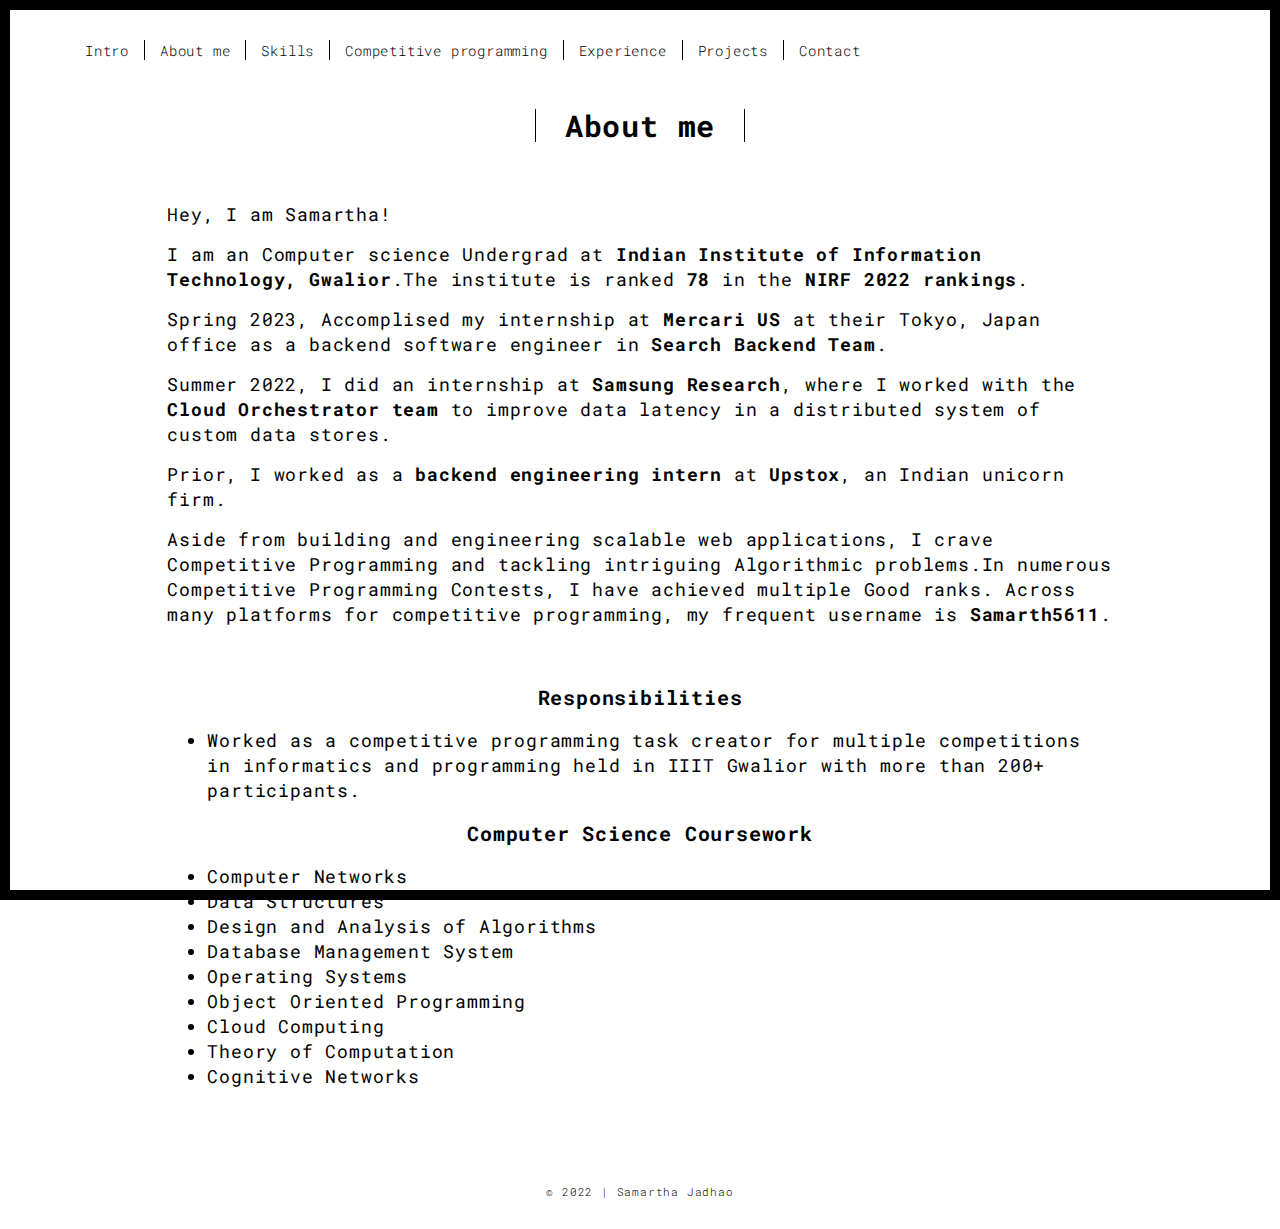
==== commit 1adf5514: "migrating changes" ====
--- a/about.html
+++ b/about.html
@@ -40,13 +40,13 @@
 
         <div class="collapse navbar-collapse" id="navbar-collapse">
           <ul class="nav navbar-nav ">
-            <li><a href="./index.html" title="">Intro</a></li>
-            <li><a href="./about.html" title="">About me</a></li>
-            <li><a href="./skills.html" title="">Skills</a></li>
-            <li><a href="./achievement.html" title="">Competitive programming</a></li>
-            <li><a href="./works.html" title="">Experience</a></li>
-            <li><a href="./Projects.html" title="">Projects</a></li>
-            <li><a href="./contact.html" title=""> Contact</a></li>
+            <li><a href="./index" title="">Intro</a></li>
+            <li><a href="./about" title="">About me</a></li>
+            <li><a href="./skills" title="">Skills</a></li>
+            <li><a href="./cp" title="">Competitive programming</a></li>
+            <li><a href="./works" title="">Experience</a></li>
+            <li><a href="./projects" title="">Projects</a></li>
+            <li><a href="./contact" title=""> Contact</a></li>
           </ul>
         </div>
       </div>
@@ -104,13 +104,13 @@
               <h3 class="courses">Responsibilities</h3>
               <ul class="about-content">
                 <li>Worked as a competitive
-                  programming task creatorfor
-                  competitions in informatics and
+                  programming task creator for
+                  multiple competitions in informatics and
                   programming held in IIIT Gwalior
                   with more than 200+ participants.</li>
               </ul>
 
-              <h3 class="courses">Relevant Coursework</h3>
+              <h3 class="courses">Computer Science Coursework</h3>
               <ul class="about-content">
                 <li>Computer Networks</li>
                 <li>Data Structures</li>
@@ -120,6 +120,7 @@
                 <li>Object Oriented Programming</li>
                 <li>Cloud Computing</li>
                 <li>Theory of Computation</li>
+                <li>Cognitive Networks</li>
               </ul>
             </div>
           </div>
